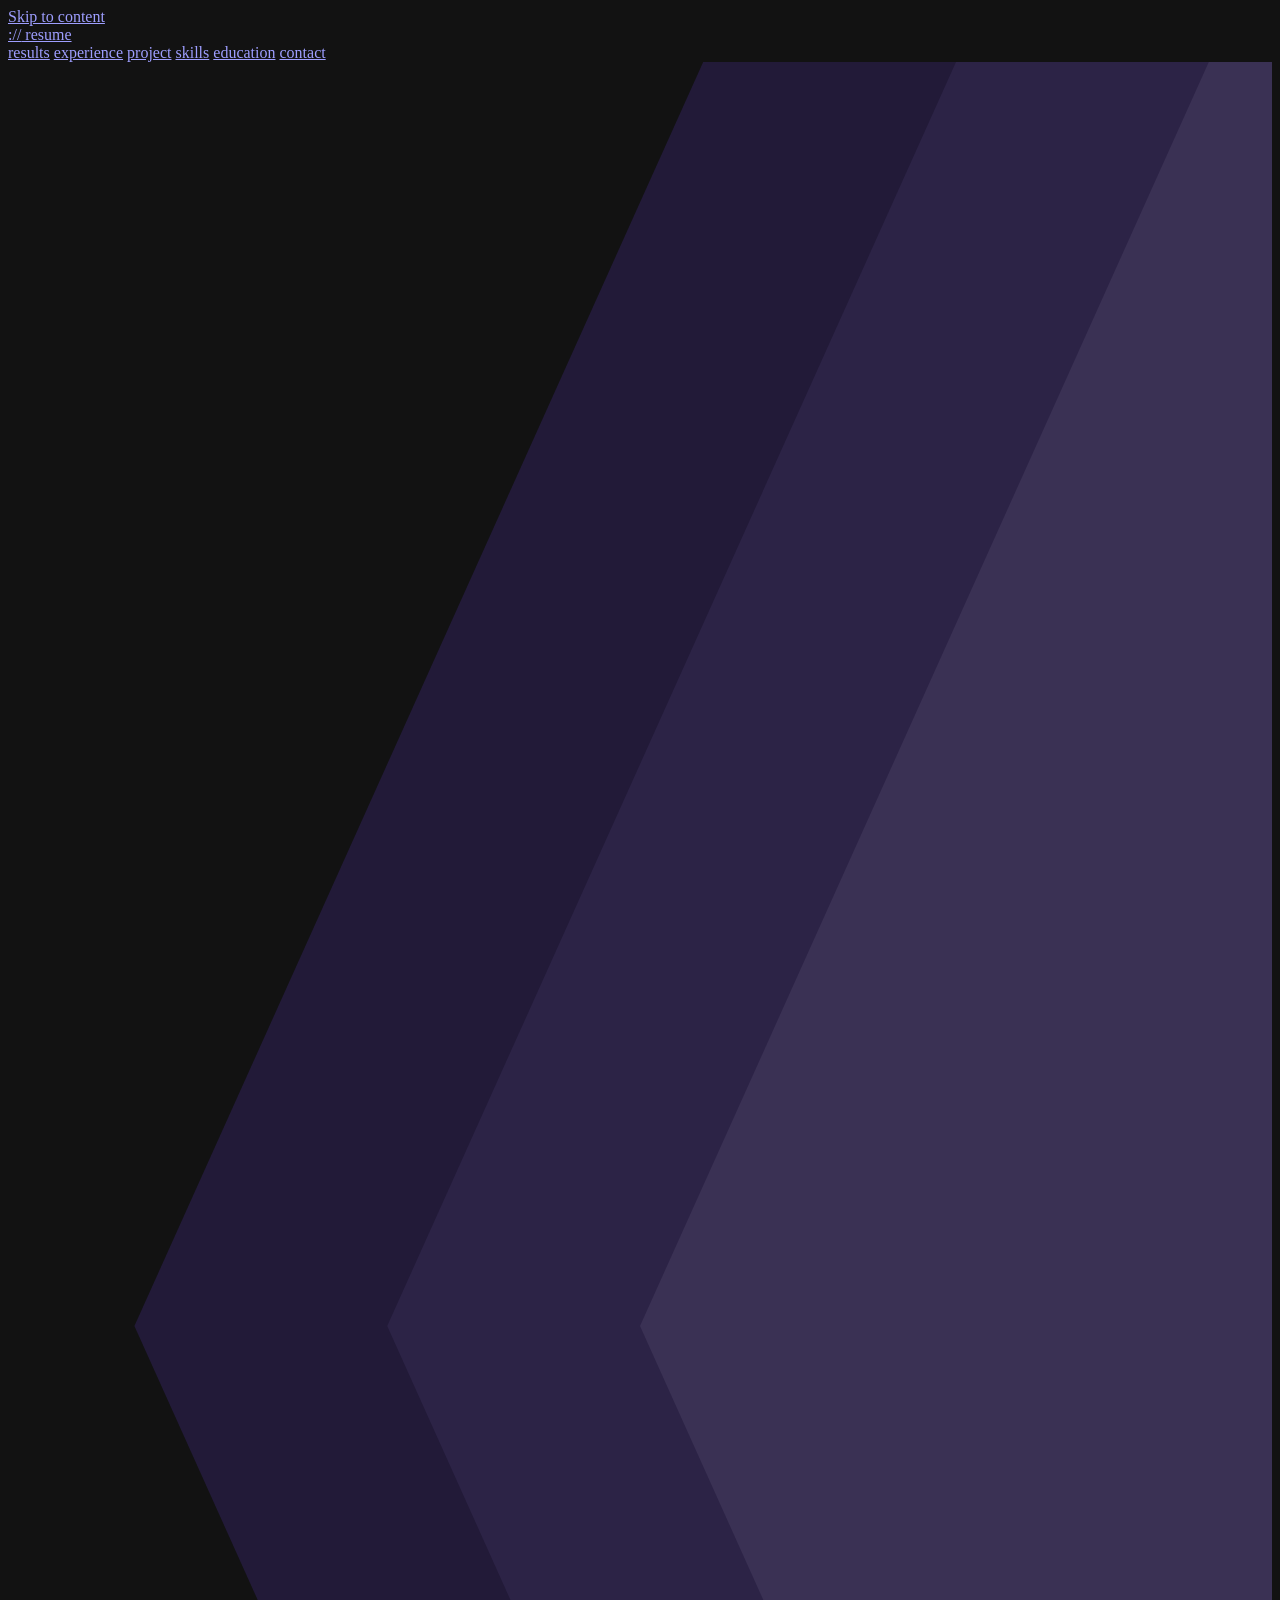
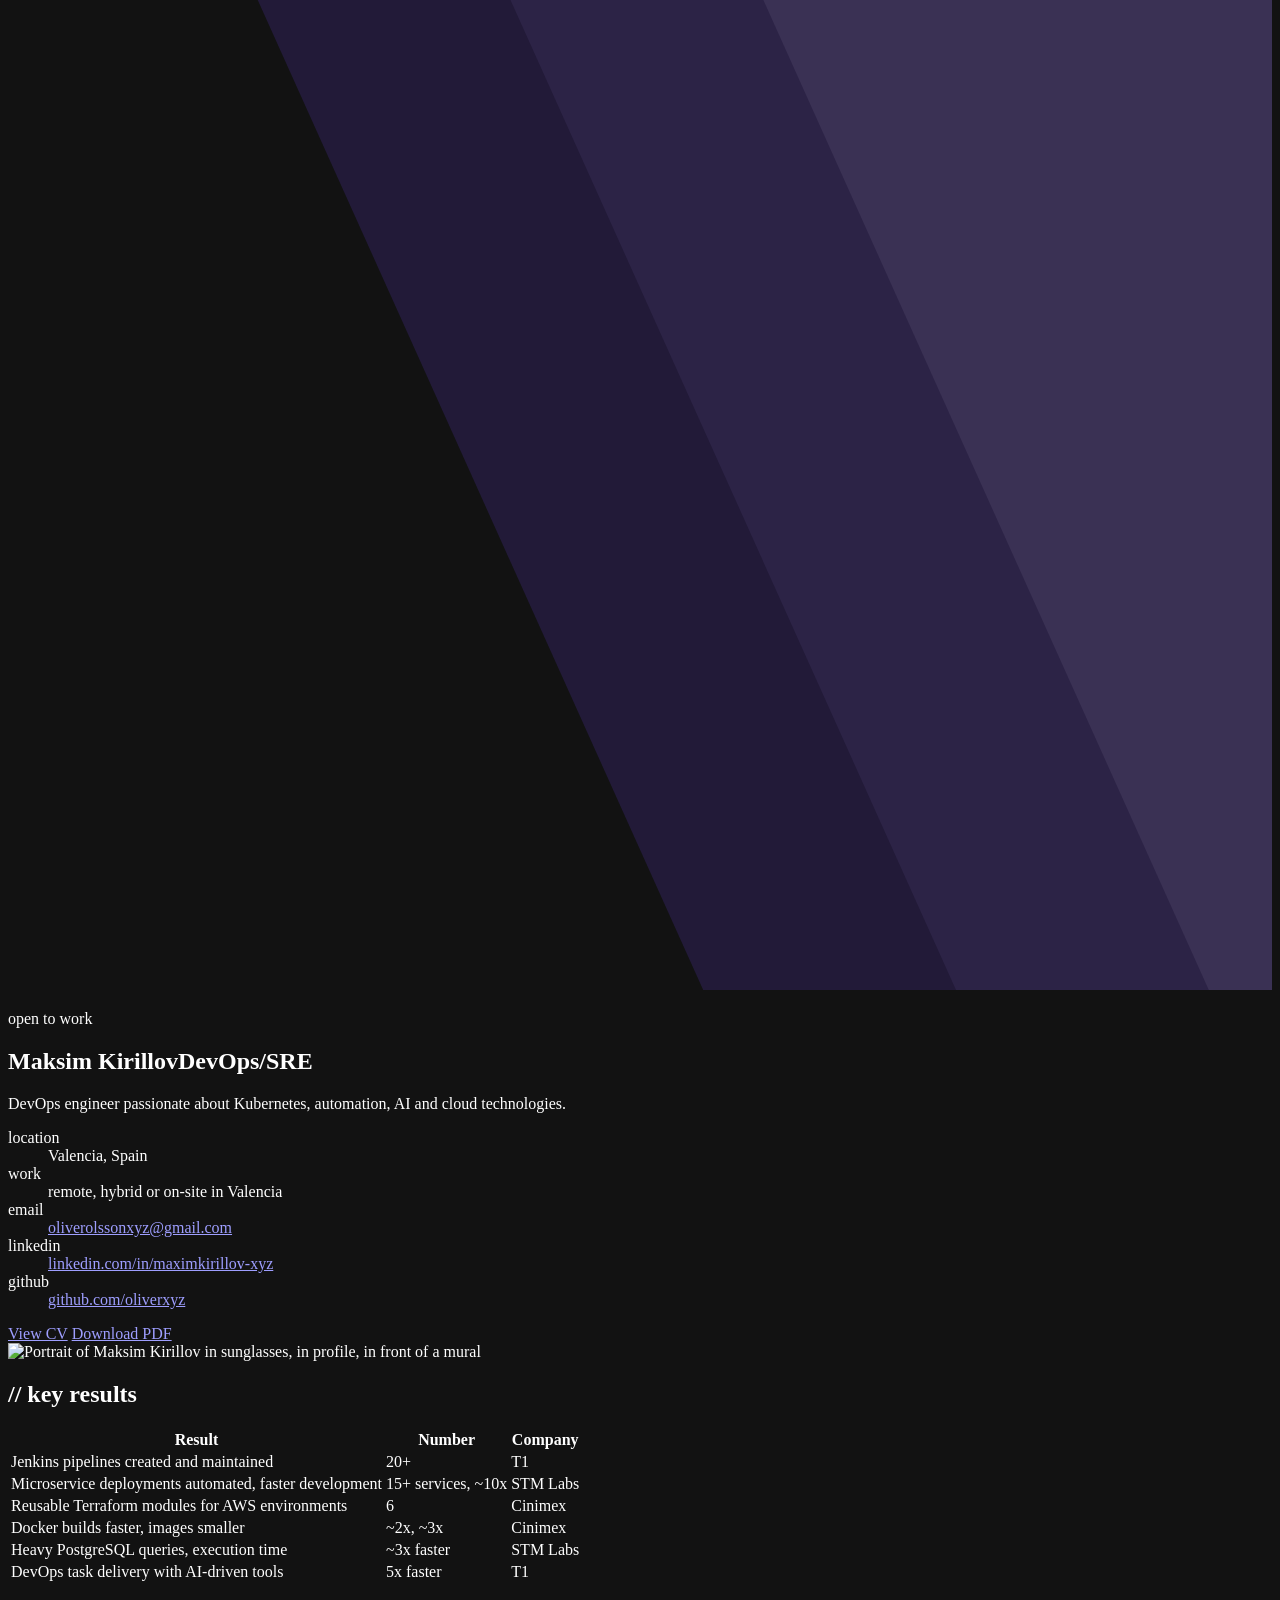
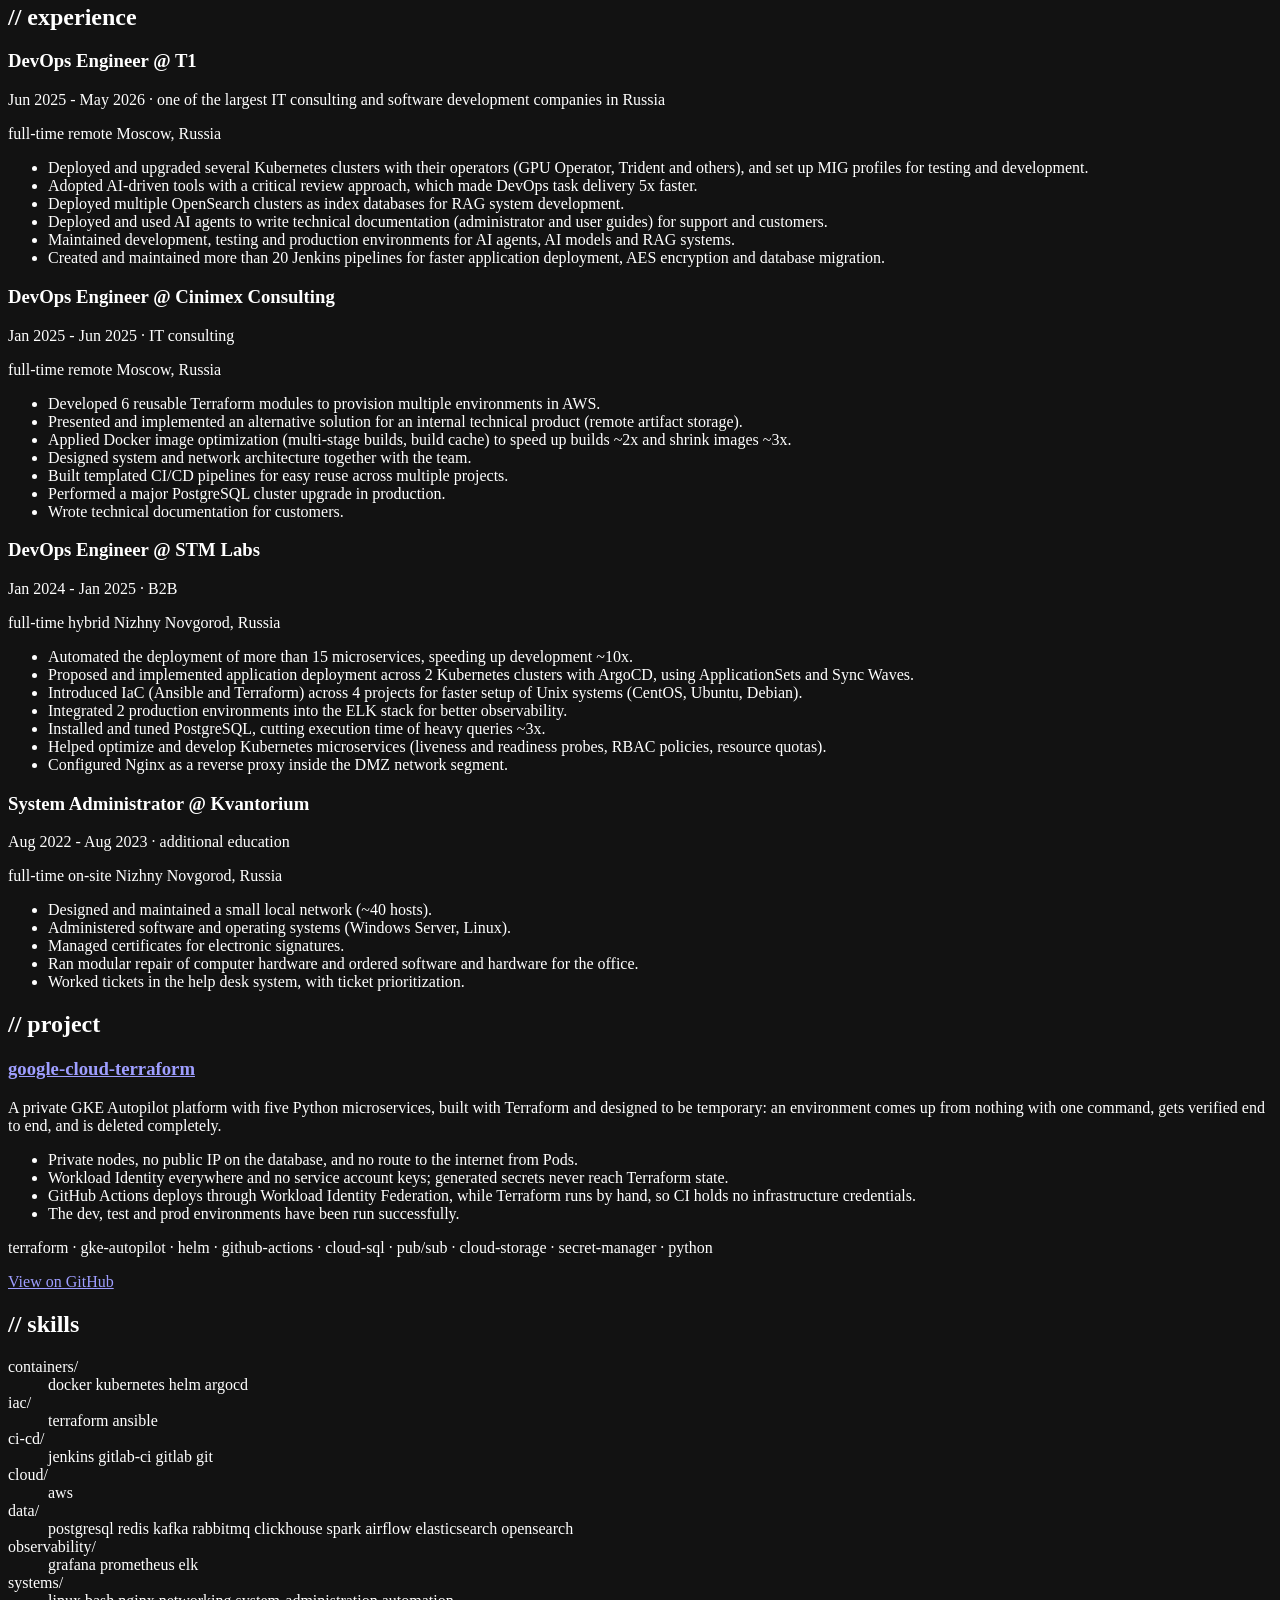
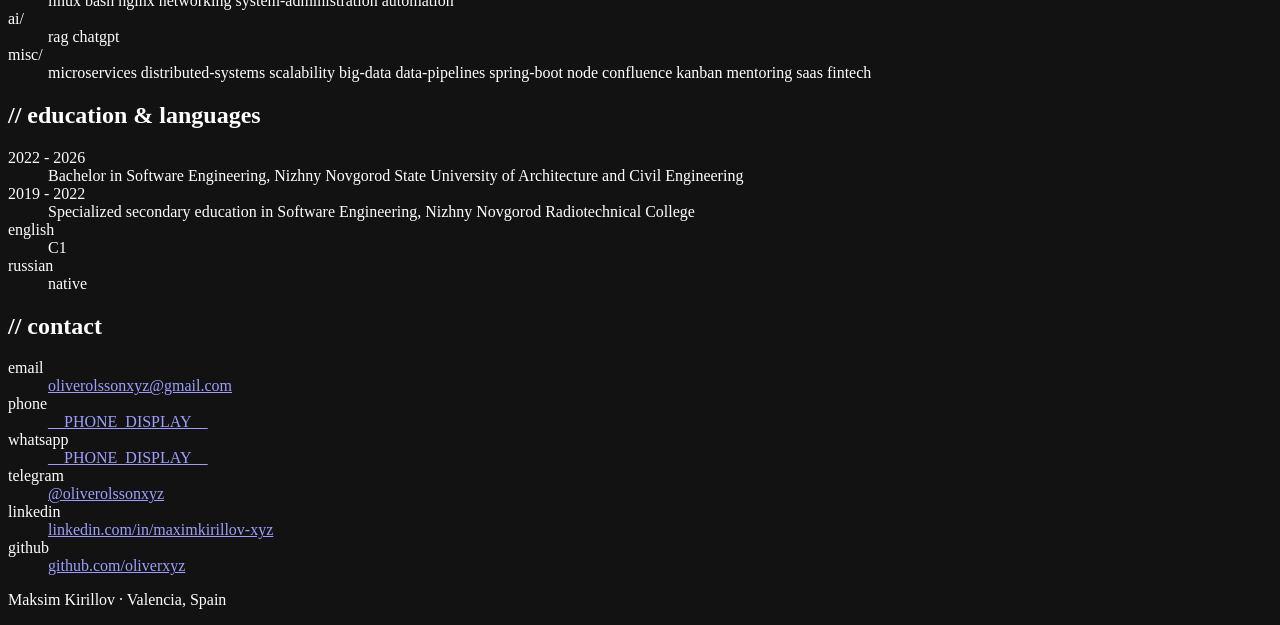
==== site/index.html @ 94abeb7b "Add one-page CV site and build script The phone number and the PDF stay out of git and are added at " ====
<!doctype html>
<html lang="en">
<head>
  <meta charset="utf-8">
  <meta name="viewport" content="width=device-width, initial-scale=1">
  <title>Maksim Kirillov, DevOps/SRE</title>
  <meta name="description" content="Maksim Kirillov, DevOps/SRE in Valencia, Spain. DevOps engineer passionate about Kubernetes, automation, AI and cloud technologies. Open to work.">
  <meta name="theme-color" content="#18112a">
  <meta name="color-scheme" content="dark">
  <link rel="canonical" href="https://oliverolsson.xyz/">
  <link rel="icon" href="/assets/favicon.svg" type="image/svg+xml">
  <link rel="preload" href="/assets/fonts/jetbrains-mono-latin-400-normal.woff2" as="font" type="font/woff2" crossorigin>
  <link rel="stylesheet" href="/assets/style.css">
  <meta property="og:type" content="profile">
  <meta property="og:title" content="Maksim Kirillov, DevOps/SRE">
  <meta property="og:description" content="DevOps engineer passionate about Kubernetes, automation, AI and cloud technologies. Open to work.">
  <meta property="og:url" content="https://oliverolsson.xyz/">
  <meta property="og:image" content="https://oliverolsson.xyz/assets/photo.jpg">
  <meta property="og:image:alt" content="Portrait of Maksim Kirillov">
  <meta property="profile:first_name" content="Maksim">
  <meta property="profile:last_name" content="Kirillov">
  <meta name="twitter:card" content="summary">
  <script src="/assets/main.js" defer></script>
  <!-- __ANALYTICS__ -->
</head>
<body>
  <a class="skip" href="#main">Skip to content</a>

  <header class="bar">
    <div class="wrap bar__inner">
      <a class="bar__brand" href="#top"><span class="accent">://</span> resume<span class="cursor" aria-hidden="true"></span></a>
      <nav aria-label="Sections">
        <a href="#results">results</a>
        <a href="#experience">experience</a>
        <a href="#project">project</a>
        <a href="#skills">skills</a>
        <a href="#education">education</a>
        <a href="#contact">contact</a>
      </nav>
    </div>
  </header>

  <main id="main">
    <section class="hero" id="top">
      <svg class="hero__chevrons" viewBox="0 0 200 400" preserveAspectRatio="xMaxYMid slice" aria-hidden="true">
        <path d="M200 0H110L20 200l90 200h90z" fill="#221a38"/>
        <path d="M200 0h-50l-90 200 90 200h50z" fill="#2c2346"/>
        <path d="M200 0h-10l-90 200 90 200h10z" fill="#3a3154"/>
      </svg>
      <div class="wrap hero__grid">
        <div>
          <p class="status"><span class="status__dot" aria-hidden="true"></span>open to work</p>
          <h1>Maksim Kirillov<span class="h1__role">DevOps/SRE</span></h1>
          <p class="hero__summary">DevOps engineer passionate about Kubernetes, automation, AI and cloud technologies.</p>
          <dl class="kv">
            <dt>location</dt><dd>Valencia, Spain</dd>
            <dt>work</dt><dd>remote, hybrid or on-site in Valencia</dd>
            <dt>email</dt><dd><a href="mailto:oliverolssonxyz@gmail.com">oliverolssonxyz@gmail.com</a></dd>
            <dt>linkedin</dt><dd><a href="https://www.linkedin.com/in/maximkirillov-xyz/" rel="noopener">linkedin.com/in/maximkirillov-xyz</a></dd>
            <dt>github</dt><dd><a href="https://github.com/oliverxyz" rel="noopener">github.com/oliverxyz</a></dd>
          </dl>
          <div class="actions">
            <a class="btn btn--primary" href="#results">View CV</a>
            <a class="btn" href="/Maksim_Kirillov_CV.pdf" download>Download PDF</a>
          </div>
        </div>
        <img class="hero__photo" src="/assets/photo-320.webp" width="320" height="320" alt="Portrait of Maksim Kirillov in sunglasses, in profile, in front of a mural" fetchpriority="high">
      </div>
    </section>

    <section class="wrap section reveal" id="results" aria-labelledby="results-title">
      <h2 id="results-title"><span class="accent">//</span> key results</h2>
      <table class="results">
        <thead class="sr-only">
          <tr><th scope="col">Result</th><th scope="col">Number</th><th scope="col">Company</th></tr>
        </thead>
        <tbody>
          <tr><td>Jenkins pipelines created and maintained</td><td class="results__num">20+</td><td class="results__co">T1</td></tr>
          <tr><td>Microservice deployments automated, faster development</td><td class="results__num">15+ services, ~10x</td><td class="results__co">STM Labs</td></tr>
          <tr><td>Reusable Terraform modules for AWS environments</td><td class="results__num">6</td><td class="results__co">Cinimex</td></tr>
          <tr><td>Docker builds faster, images smaller</td><td class="results__num">~2x, ~3x</td><td class="results__co">Cinimex</td></tr>
          <tr><td>Heavy PostgreSQL queries, execution time</td><td class="results__num">~3x faster</td><td class="results__co">STM Labs</td></tr>
          <tr><td>DevOps task delivery with AI-driven tools</td><td class="results__num">5x faster</td><td class="results__co">T1</td></tr>
        </tbody>
      </table>
    </section>

    <section class="wrap section" id="experience" aria-labelledby="experience-title">
      <h2 id="experience-title" class="reveal"><span class="accent">//</span> experience</h2>

      <article class="job reveal">
        <h3>DevOps Engineer <span class="job__at">@ T1</span></h3>
        <p class="job__meta">Jun 2025 - May 2026 · one of the largest IT consulting and software development companies in Russia</p>
        <p class="job__meta"><span class="tag">full-time</span> <span class="tag">remote</span> Moscow, Russia</p>
        <ul>
          <li>Deployed and upgraded several Kubernetes clusters with their operators (GPU Operator, Trident and others), and set up MIG profiles for testing and development.</li>
          <li>Adopted AI-driven tools with a critical review approach, which made DevOps task delivery 5x faster.</li>
          <li>Deployed multiple OpenSearch clusters as index databases for RAG system development.</li>
          <li>Deployed and used AI agents to write technical documentation (administrator and user guides) for support and customers.</li>
          <li>Maintained development, testing and production environments for AI agents, AI models and RAG systems.</li>
          <li>Created and maintained more than 20 Jenkins pipelines for faster application deployment, AES encryption and database migration.</li>
        </ul>
      </article>

      <article class="job reveal">
        <h3>DevOps Engineer <span class="job__at">@ Cinimex Consulting</span></h3>
        <p class="job__meta">Jan 2025 - Jun 2025 · IT consulting</p>
        <p class="job__meta"><span class="tag">full-time</span> <span class="tag">remote</span> Moscow, Russia</p>
        <ul>
          <li>Developed 6 reusable Terraform modules to provision multiple environments in AWS.</li>
          <li>Presented and implemented an alternative solution for an internal technical product (remote artifact storage).</li>
          <li>Applied Docker image optimization (multi-stage builds, build cache) to speed up builds ~2x and shrink images ~3x.</li>
          <li>Designed system and network architecture together with the team.</li>
          <li>Built templated CI/CD pipelines for easy reuse across multiple projects.</li>
          <li>Performed a major PostgreSQL cluster upgrade in production.</li>
          <li>Wrote technical documentation for customers.</li>
        </ul>
      </article>

      <article class="job reveal">
        <h3>DevOps Engineer <span class="job__at">@ STM Labs</span></h3>
        <p class="job__meta">Jan 2024 - Jan 2025 · B2B</p>
        <p class="job__meta"><span class="tag">full-time</span> <span class="tag">hybrid</span> Nizhny Novgorod, Russia</p>
        <ul>
          <li>Automated the deployment of more than 15 microservices, speeding up development ~10x.</li>
          <li>Proposed and implemented application deployment across 2 Kubernetes clusters with ArgoCD, using ApplicationSets and Sync Waves.</li>
          <li>Introduced IaC (Ansible and Terraform) across 4 projects for faster setup of Unix systems (CentOS, Ubuntu, Debian).</li>
          <li>Integrated 2 production environments into the ELK stack for better observability.</li>
          <li>Installed and tuned PostgreSQL, cutting execution time of heavy queries ~3x.</li>
          <li>Helped optimize and develop Kubernetes microservices (liveness and readiness probes, RBAC policies, resource quotas).</li>
          <li>Configured Nginx as a reverse proxy inside the DMZ network segment.</li>
        </ul>
      </article>

      <article class="job reveal">
        <h3>System Administrator <span class="job__at">@ Kvantorium</span></h3>
        <p class="job__meta">Aug 2022 - Aug 2023 · additional education</p>
        <p class="job__meta"><span class="tag">full-time</span> <span class="tag">on-site</span> Nizhny Novgorod, Russia</p>
        <ul>
          <li>Designed and maintained a small local network (~40 hosts).</li>
          <li>Administered software and operating systems (Windows Server, Linux).</li>
          <li>Managed certificates for electronic signatures.</li>
          <li>Ran modular repair of computer hardware and ordered software and hardware for the office.</li>
          <li>Worked tickets in the help desk system, with ticket prioritization.</li>
        </ul>
      </article>
    </section>

    <section class="wrap section reveal" id="project" aria-labelledby="project-title">
      <h2 id="project-title"><span class="accent">//</span> project</h2>
      <article class="project">
        <h3><a href="https://github.com/oliverxyz/google-cloud-terraform" rel="noopener">google-cloud-terraform</a></h3>
        <p>A private GKE Autopilot platform with five Python microservices, built with Terraform and designed to be temporary: an environment comes up from nothing with one command, gets verified end to end, and is deleted completely.</p>
        <ul>
          <li>Private nodes, no public IP on the database, and no route to the internet from Pods.</li>
          <li>Workload Identity everywhere and no service account keys; generated secrets never reach Terraform state.</li>
          <li>GitHub Actions deploys through Workload Identity Federation, while Terraform runs by hand, so CI holds no infrastructure credentials.</li>
          <li>The dev, test and prod environments have been run successfully.</li>
        </ul>
        <p class="project__stack">terraform · gke-autopilot · helm · github-actions · cloud-sql · pub/sub · cloud-storage · secret-manager · python</p>
        <a class="btn" href="https://github.com/oliverxyz/google-cloud-terraform" rel="noopener">View on GitHub</a>
      </article>
    </section>

    <section class="wrap section reveal" id="skills" aria-labelledby="skills-title">
      <h2 id="skills-title"><span class="accent">//</span> skills</h2>
      <dl class="skills">
        <dt>containers/</dt><dd>docker kubernetes helm argocd</dd>
        <dt>iac/</dt><dd>terraform ansible</dd>
        <dt>ci-cd/</dt><dd>jenkins gitlab-ci gitlab git</dd>
        <dt>cloud/</dt><dd>aws</dd>
        <dt>data/</dt><dd>postgresql redis kafka rabbitmq clickhouse spark airflow elasticsearch opensearch</dd>
        <dt>observability/</dt><dd>grafana prometheus elk</dd>
        <dt>systems/</dt><dd>linux bash nginx networking system-administration automation</dd>
        <dt>ai/</dt><dd>rag chatgpt</dd>
        <dt>misc/</dt><dd>microservices distributed-systems scalability big-data data-pipelines spring-boot node confluence kanban mentoring saas fintech</dd>
      </dl>
    </section>

    <section class="wrap section reveal" id="education" aria-labelledby="education-title">
      <h2 id="education-title"><span class="accent">//</span> education &amp; languages</h2>
      <dl class="kv kv--wide">
        <dt>2022 - 2026</dt><dd>Bachelor in Software Engineering, Nizhny Novgorod State University of Architecture and Civil Engineering</dd>
        <dt>2019 - 2022</dt><dd>Specialized secondary education in Software Engineering, Nizhny Novgorod Radiotechnical College</dd>
        <dt>english</dt><dd>C1</dd>
        <dt>russian</dt><dd>native</dd>
      </dl>
    </section>

    <section class="wrap section reveal" id="contact" aria-labelledby="contact-title">
      <h2 id="contact-title"><span class="accent">//</span> contact</h2>
      <dl class="kv kv--wide">
        <dt>email</dt><dd><a href="mailto:oliverolssonxyz@gmail.com">oliverolssonxyz@gmail.com</a></dd>
        <dt>phone</dt><dd><a href="tel:__PHONE_TEL__">__PHONE_DISPLAY__</a></dd>
        <dt>whatsapp</dt><dd><a href="https://wa.me/__PHONE_WHATSAPP__" rel="noopener">__PHONE_DISPLAY__</a></dd>
        <dt>telegram</dt><dd><a href="https://t.me/oliverolssonxyz" rel="noopener">@oliverolssonxyz</a></dd>
        <dt>linkedin</dt><dd><a href="https://www.linkedin.com/in/maximkirillov-xyz/" rel="noopener">linkedin.com/in/maximkirillov-xyz</a></dd>
        <dt>github</dt><dd><a href="https://github.com/oliverxyz" rel="noopener">github.com/oliverxyz</a></dd>
      </dl>
    </section>
  </main>

  <footer class="wrap footer">
    <p>Maksim Kirillov · Valencia, Spain</p>
  </footer>
</body>
</html>
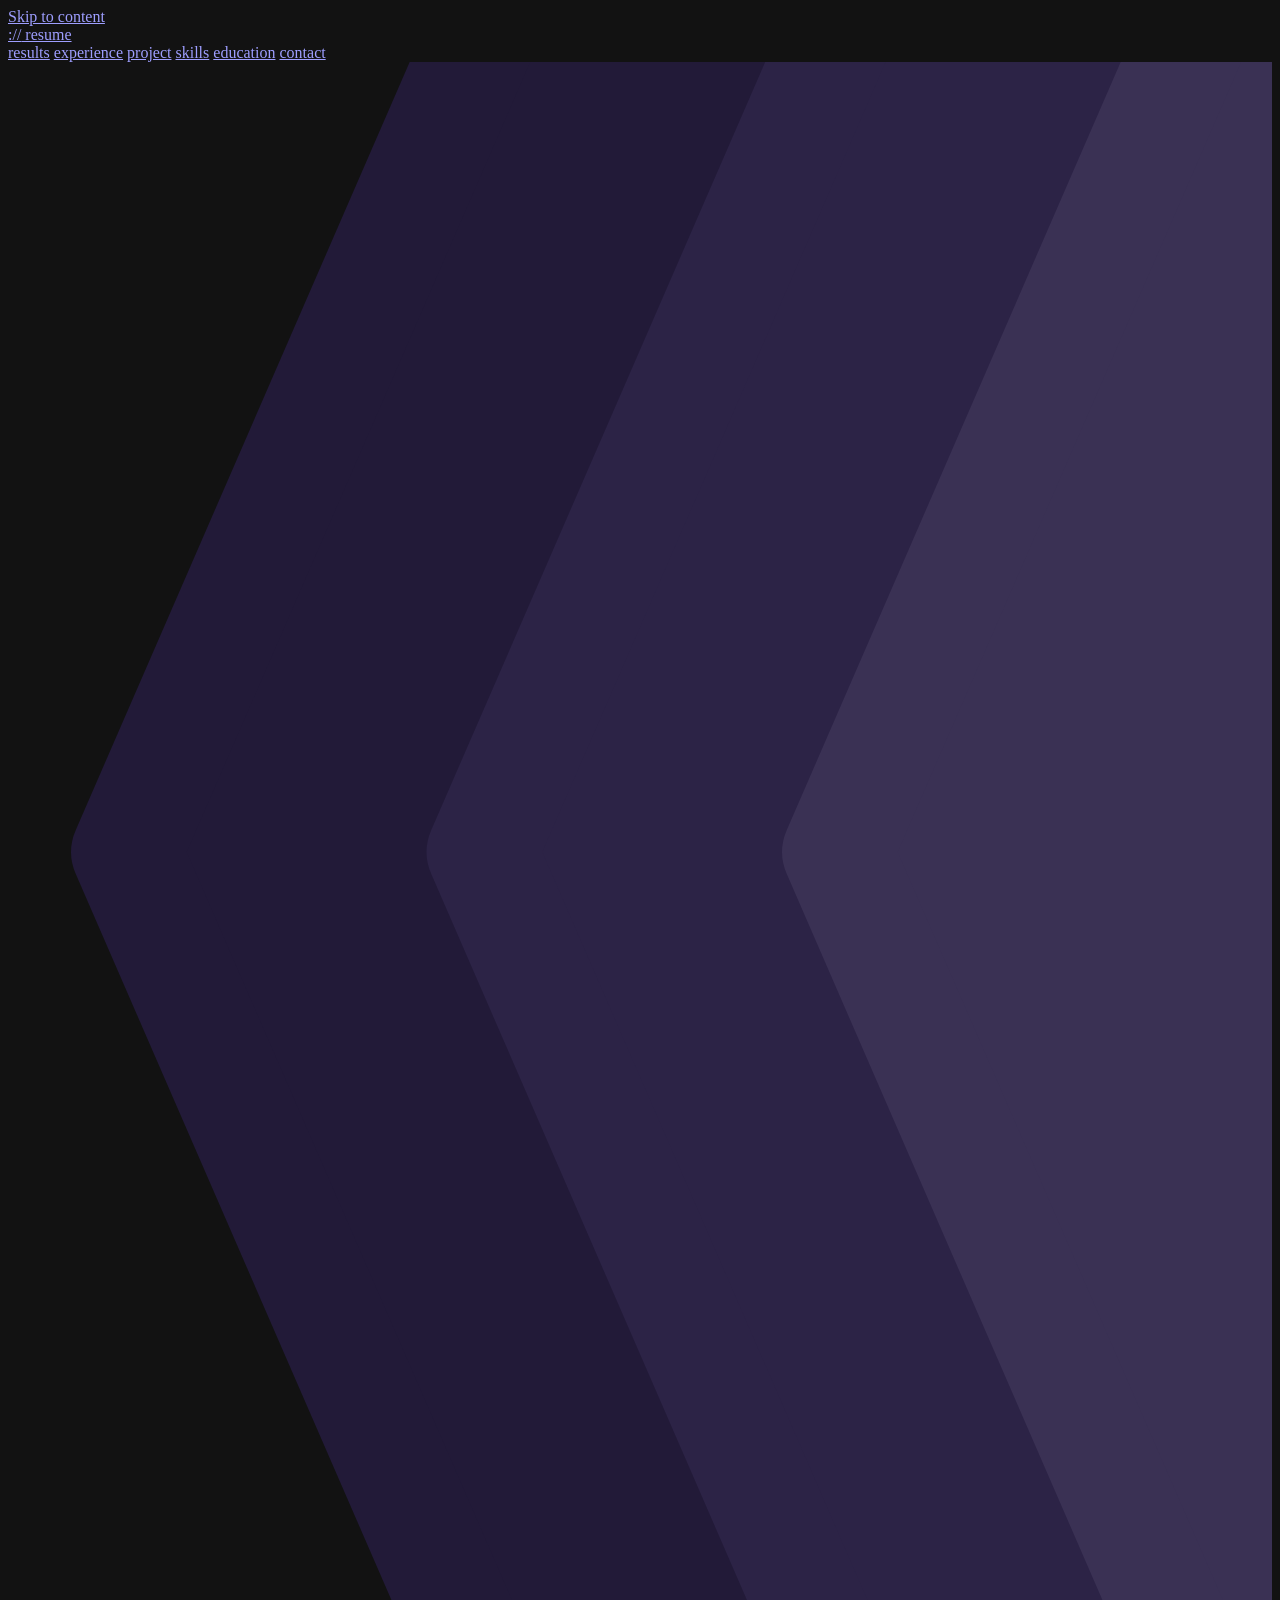
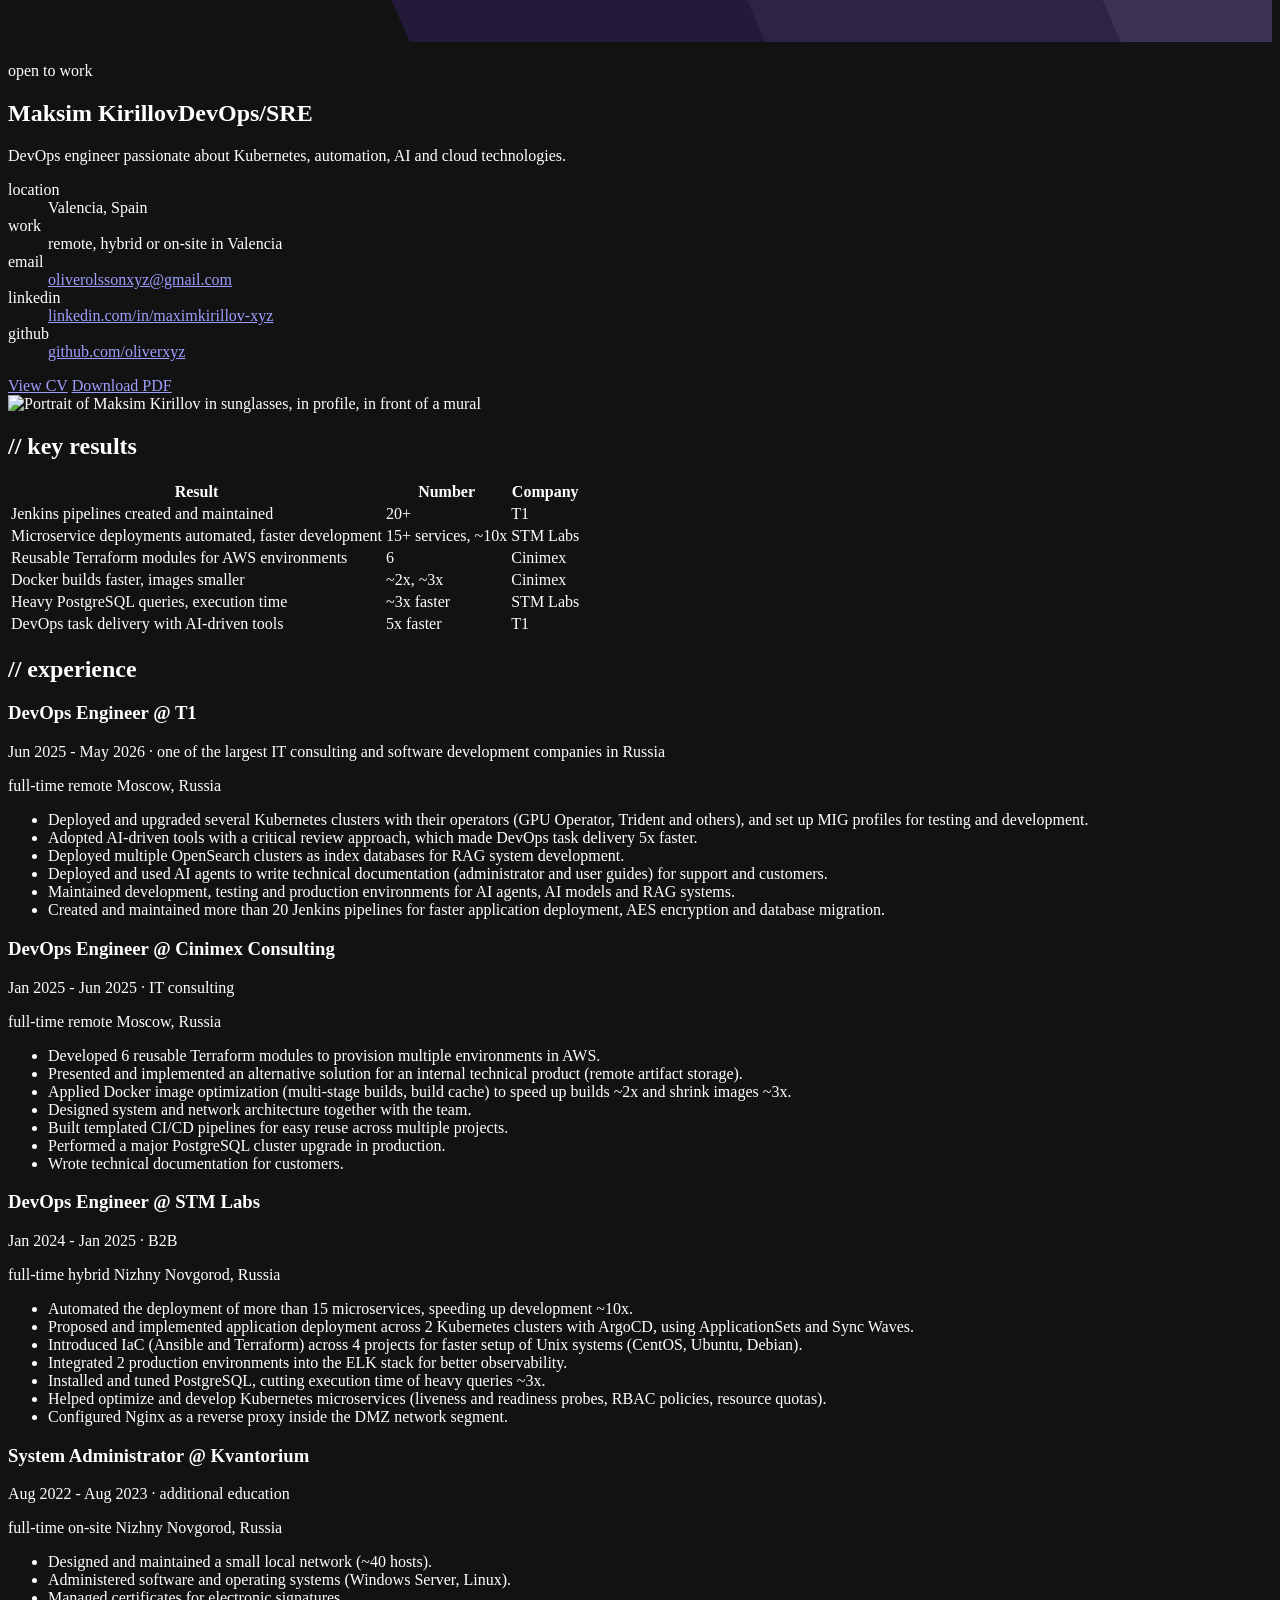
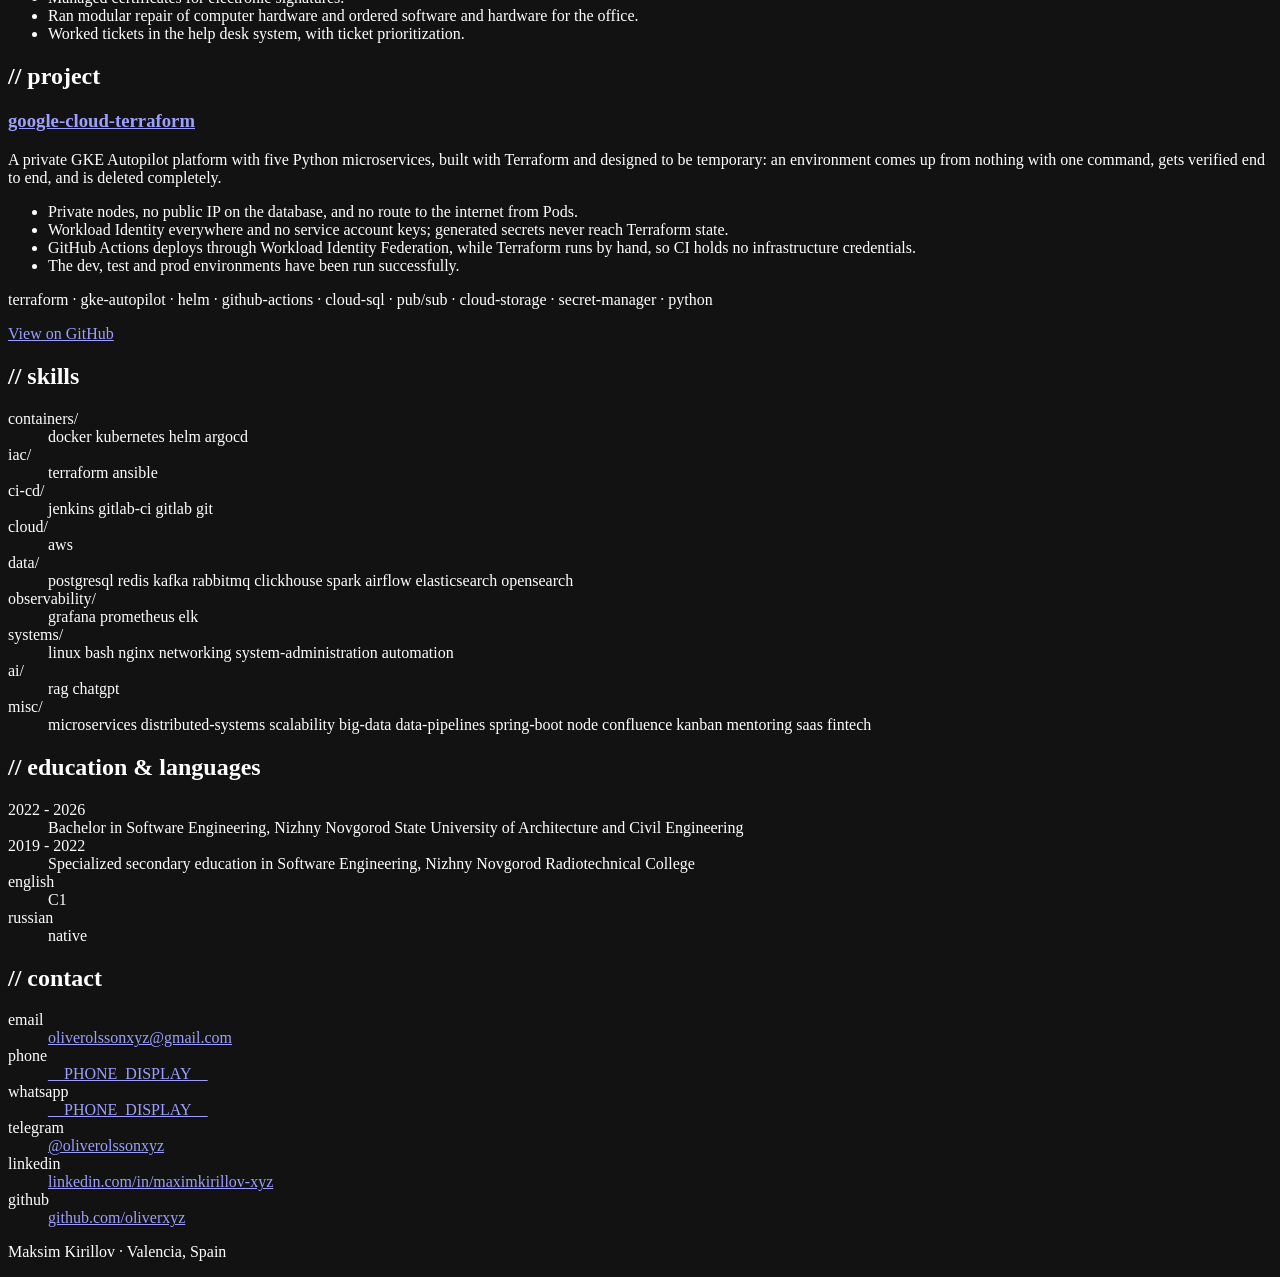
==== commit 17f2b0f8: "Refine the hero: rounder, wider chevrons, thicker photo border Also move the photo away from the rig" ====
--- a/site/index.html
+++ b/site/index.html
@@ -42,10 +42,12 @@
 
   <main id="main">
     <section class="hero" id="top">
-      <svg class="hero__chevrons" viewBox="0 0 200 400" preserveAspectRatio="xMaxYMid slice" aria-hidden="true">
-        <path d="M200 0H110L20 200l90 200h90z" fill="#221a38"/>
-        <path d="M200 0h-50l-90 200 90 200h50z" fill="#2c2346"/>
-        <path d="M200 0h-10l-90 200 90 200h10z" fill="#3a3154"/>
+      <svg class="hero__chevrons" viewBox="0 0 320 400" preserveAspectRatio="xMaxYMid slice" aria-hidden="true">
+        <g stroke-width="28" stroke-linejoin="round">
+          <path d="M340-30H130L30 200l100 230h210z" fill="#221a38" stroke="#221a38"/>
+          <path d="M340-30H220L120 200l100 230h120z" fill="#2c2346" stroke="#2c2346"/>
+          <path d="M340-30H310L210 200l100 230h30z" fill="#3a3154" stroke="#3a3154"/>
+        </g>
       </svg>
       <div class="wrap hero__grid">
         <div>
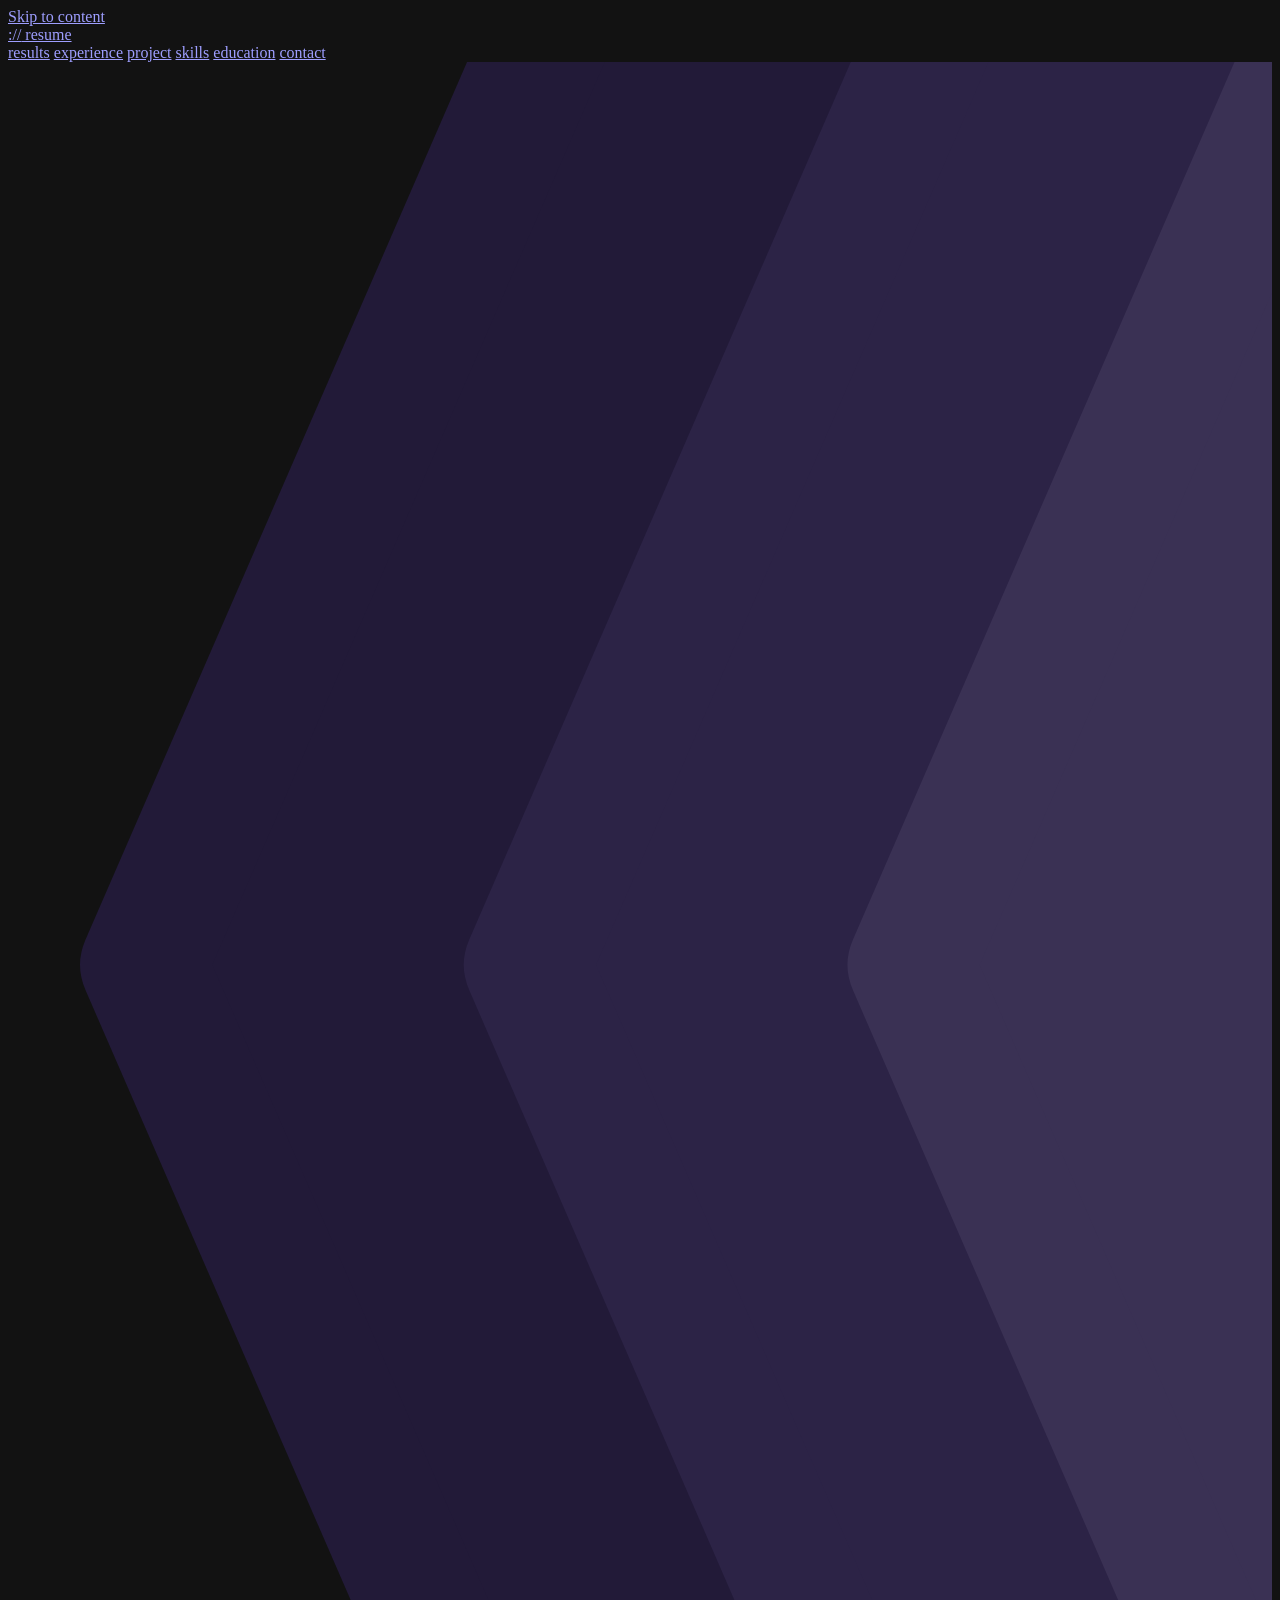
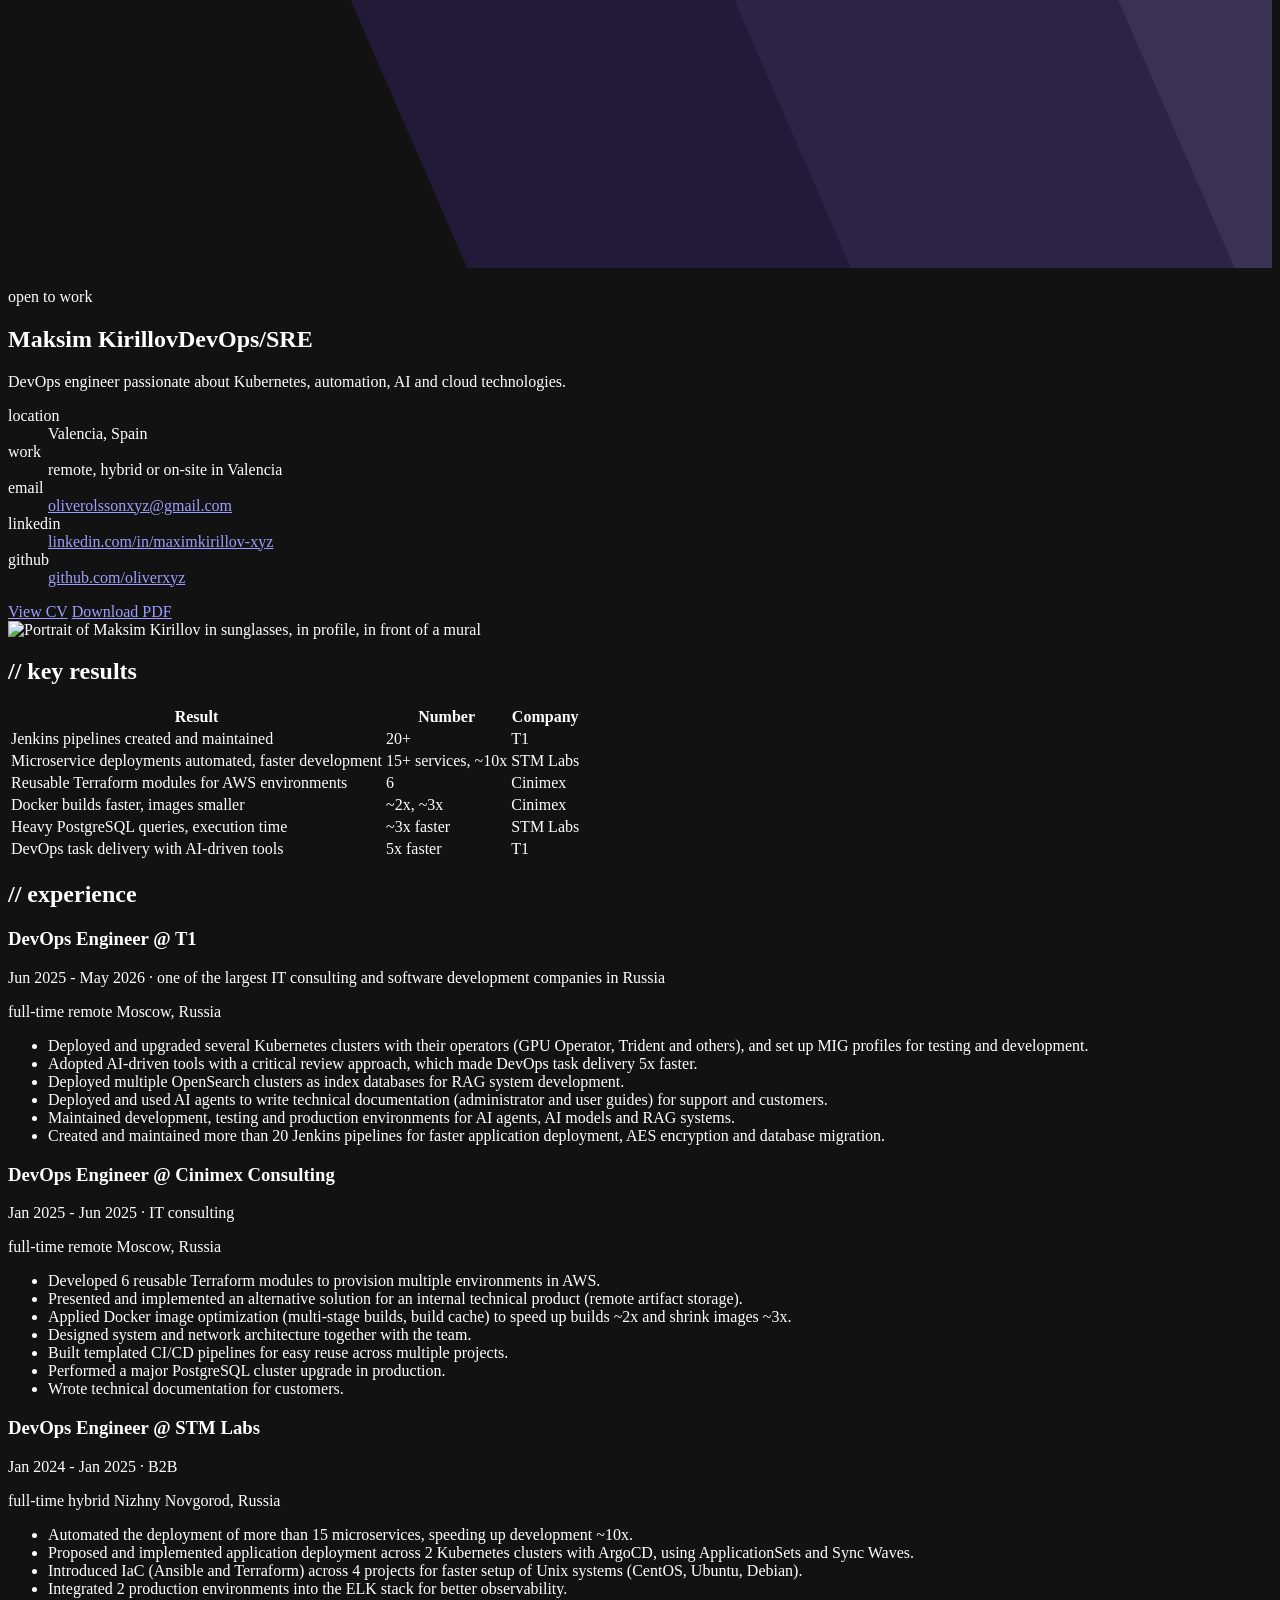
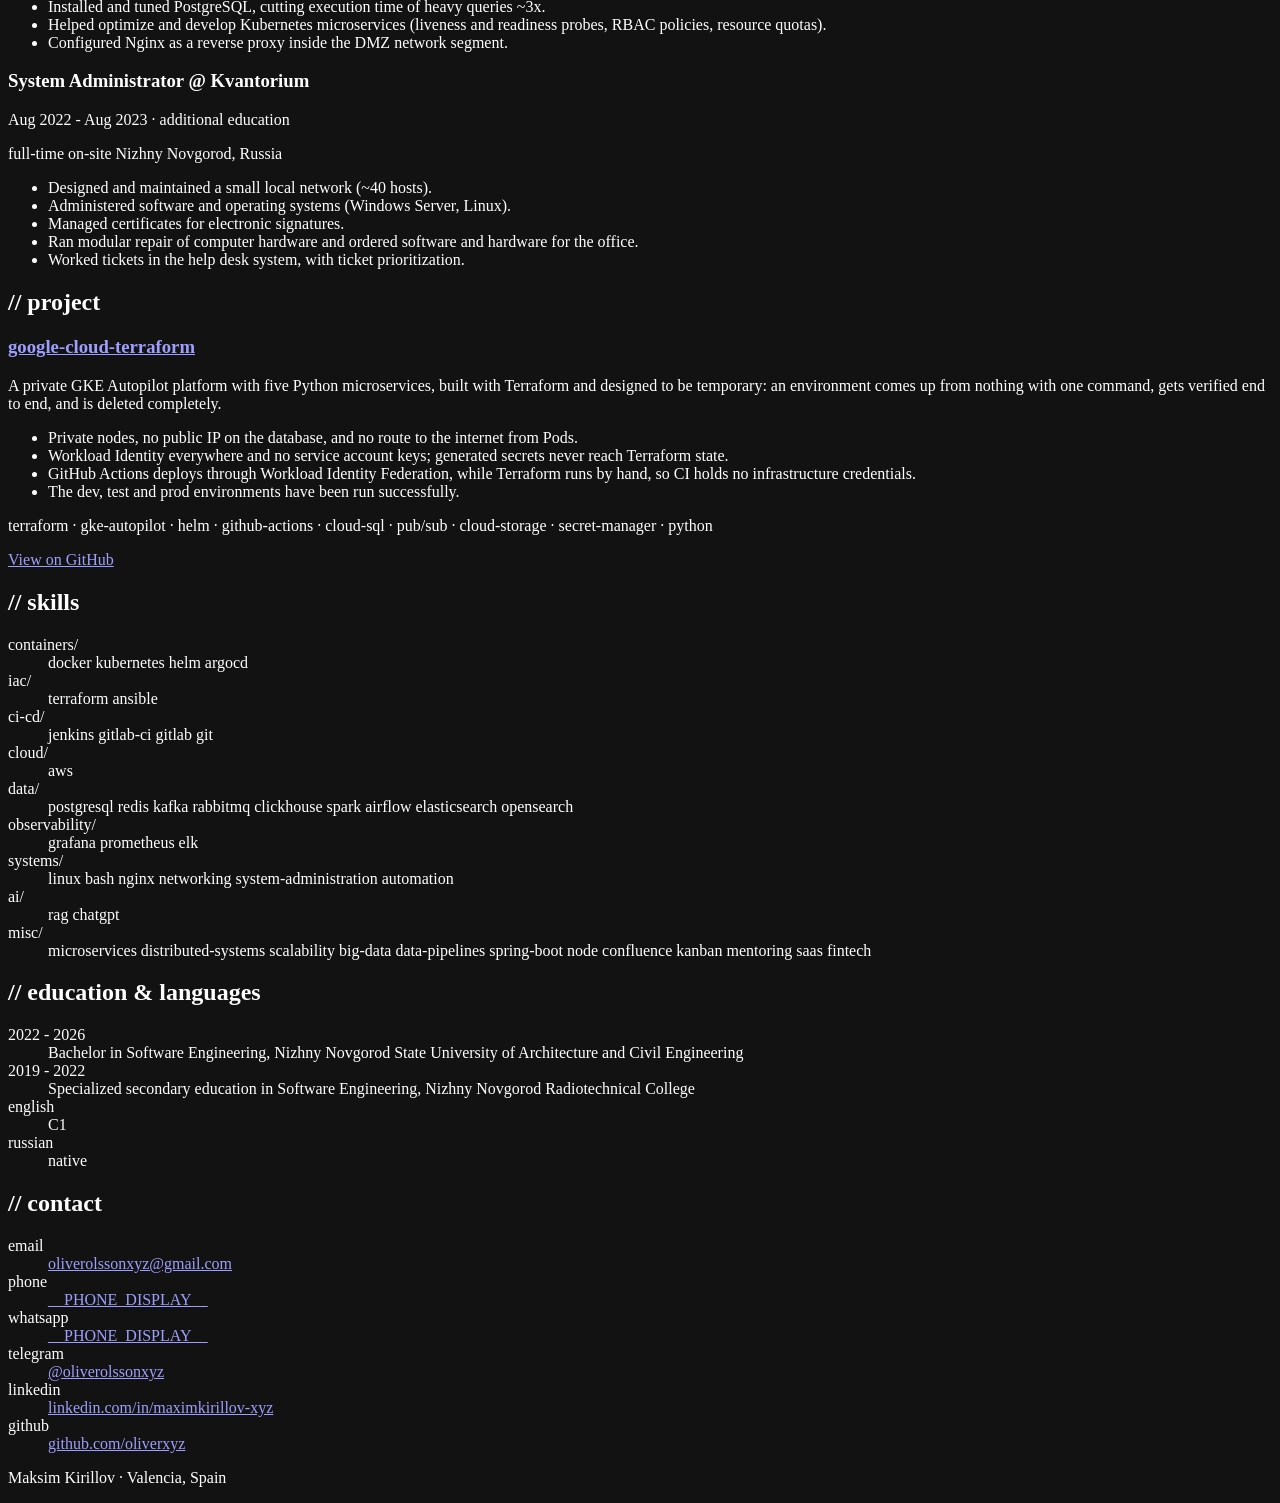
==== commit 6de0d306: "Keep all three chevron tips visible next to the photo Co-Authored-By: Claude Opus 5.5 <noreply@anthr" ====
--- a/site/index.html
+++ b/site/index.html
@@ -42,11 +42,11 @@
 
   <main id="main">
     <section class="hero" id="top">
-      <svg class="hero__chevrons" viewBox="0 0 320 400" preserveAspectRatio="xMaxYMid slice" aria-hidden="true">
+      <svg class="hero__chevrons" viewBox="0 0 280 400" aria-hidden="true">
         <g stroke-width="28" stroke-linejoin="round">
-          <path d="M340-30H130L30 200l100 230h210z" fill="#221a38" stroke="#221a38"/>
-          <path d="M340-30H220L120 200l100 230h120z" fill="#2c2346" stroke="#2c2346"/>
-          <path d="M340-30H310L210 200l100 230h30z" fill="#3a3154" stroke="#3a3154"/>
+          <path d="M300-30H130L30 200l100 230h170z" fill="#221a38" stroke="#221a38"/>
+          <path d="M300-30H215L115 200l100 230h85z" fill="#2c2346" stroke="#2c2346"/>
+          <path d="M300-30L200 200l100 230z" fill="#3a3154" stroke="#3a3154"/>
         </g>
       </svg>
       <div class="wrap hero__grid">
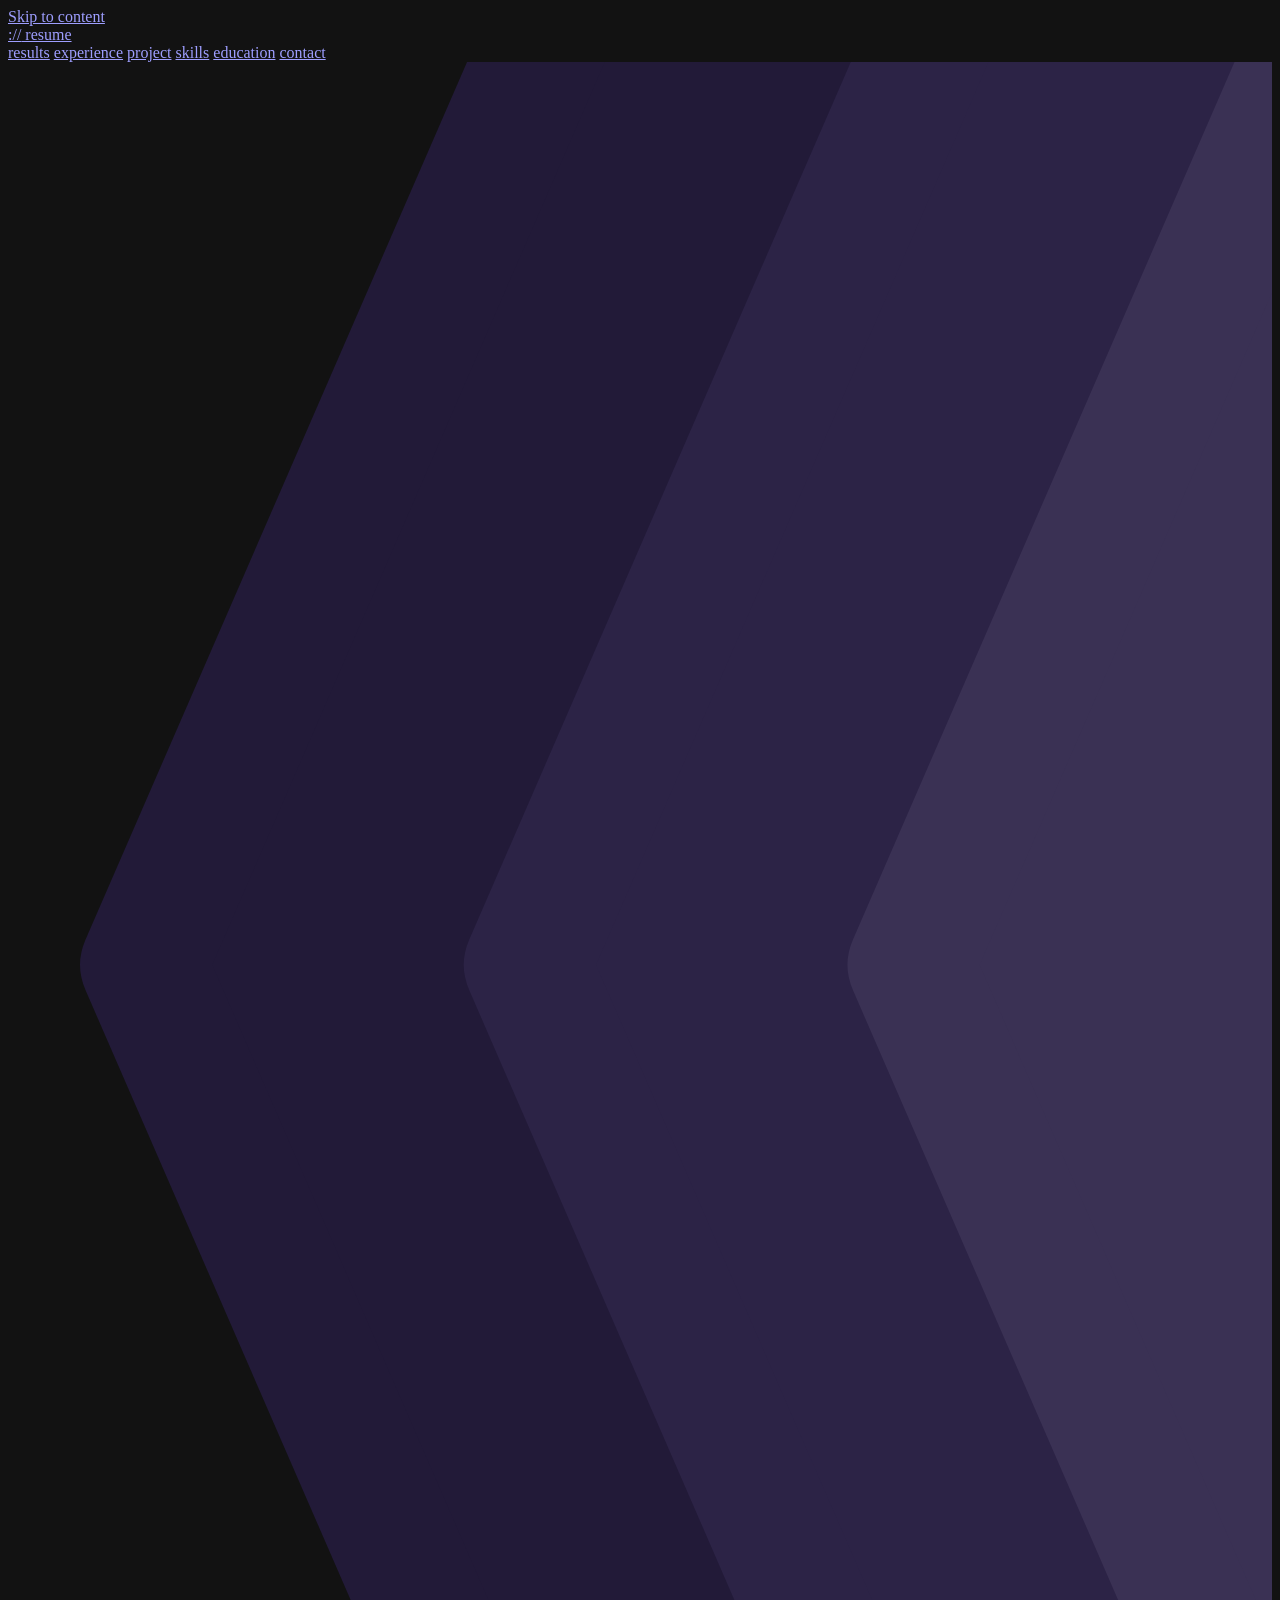
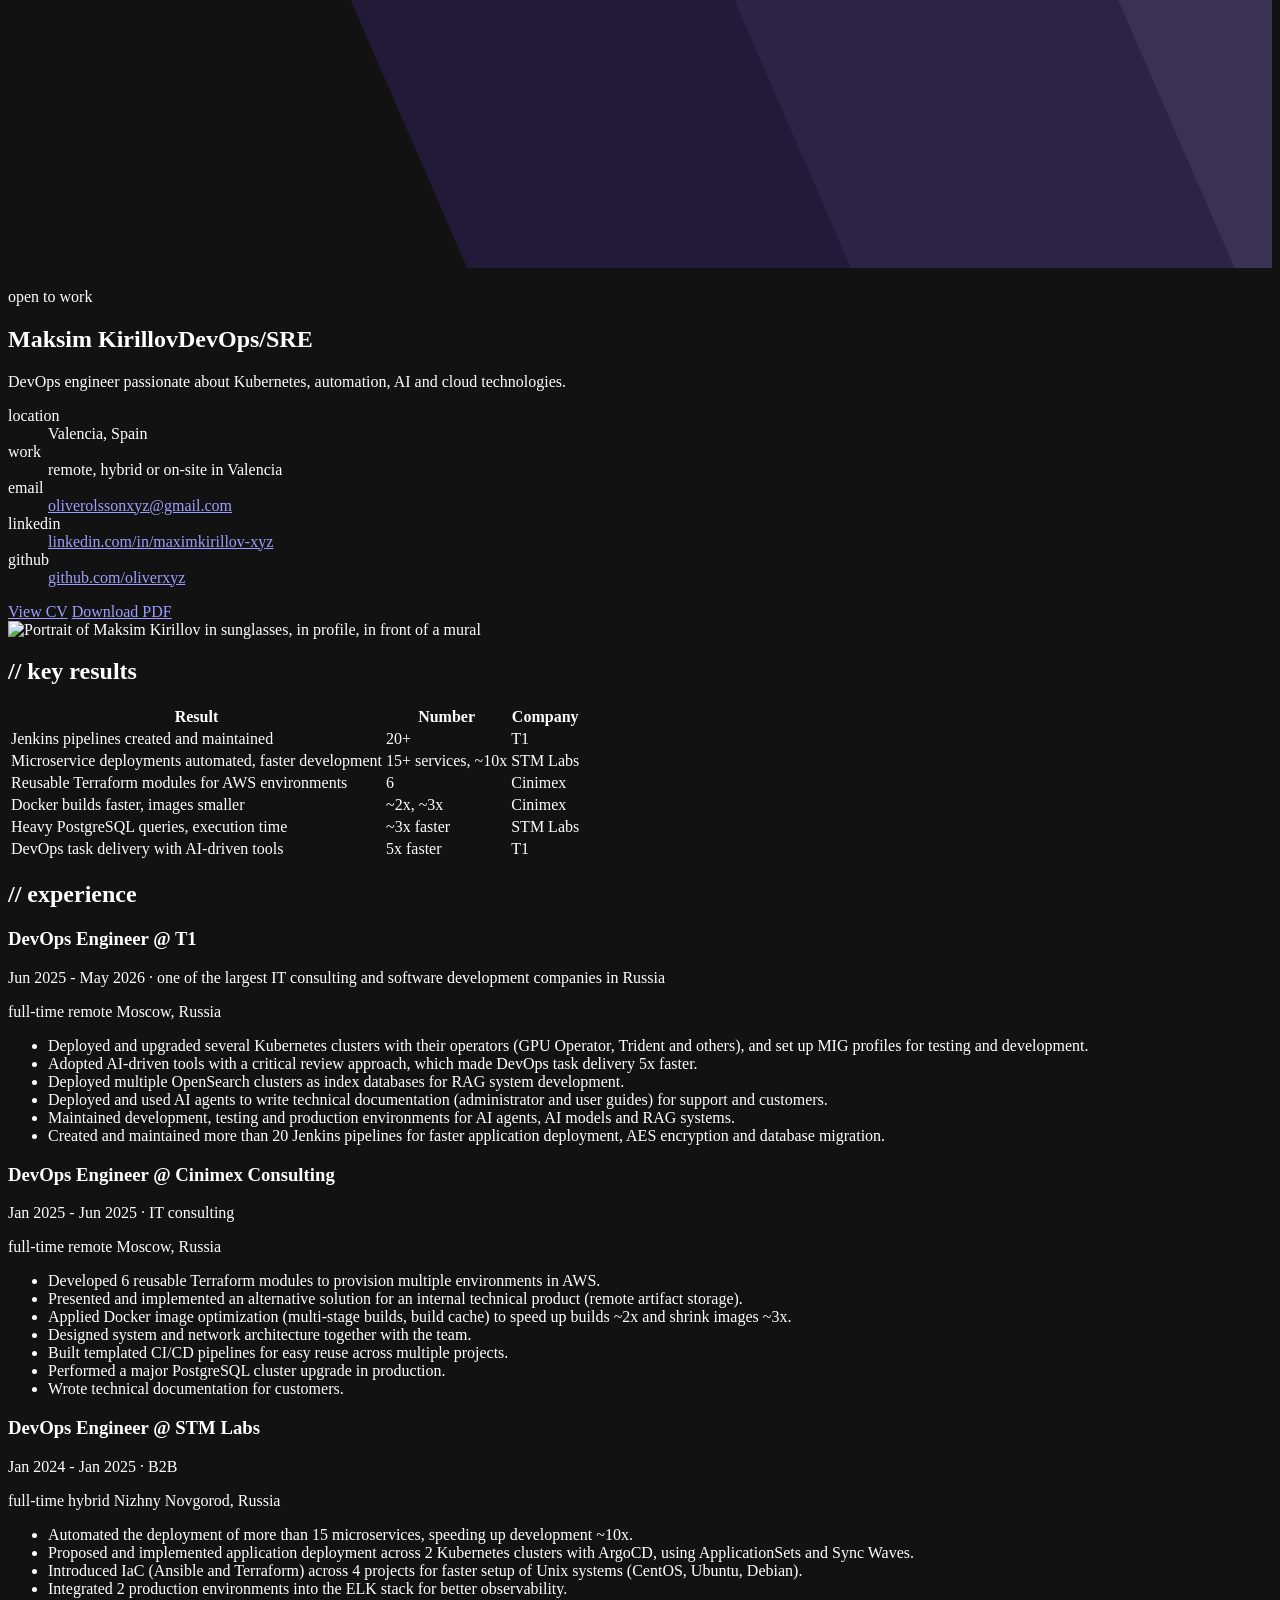
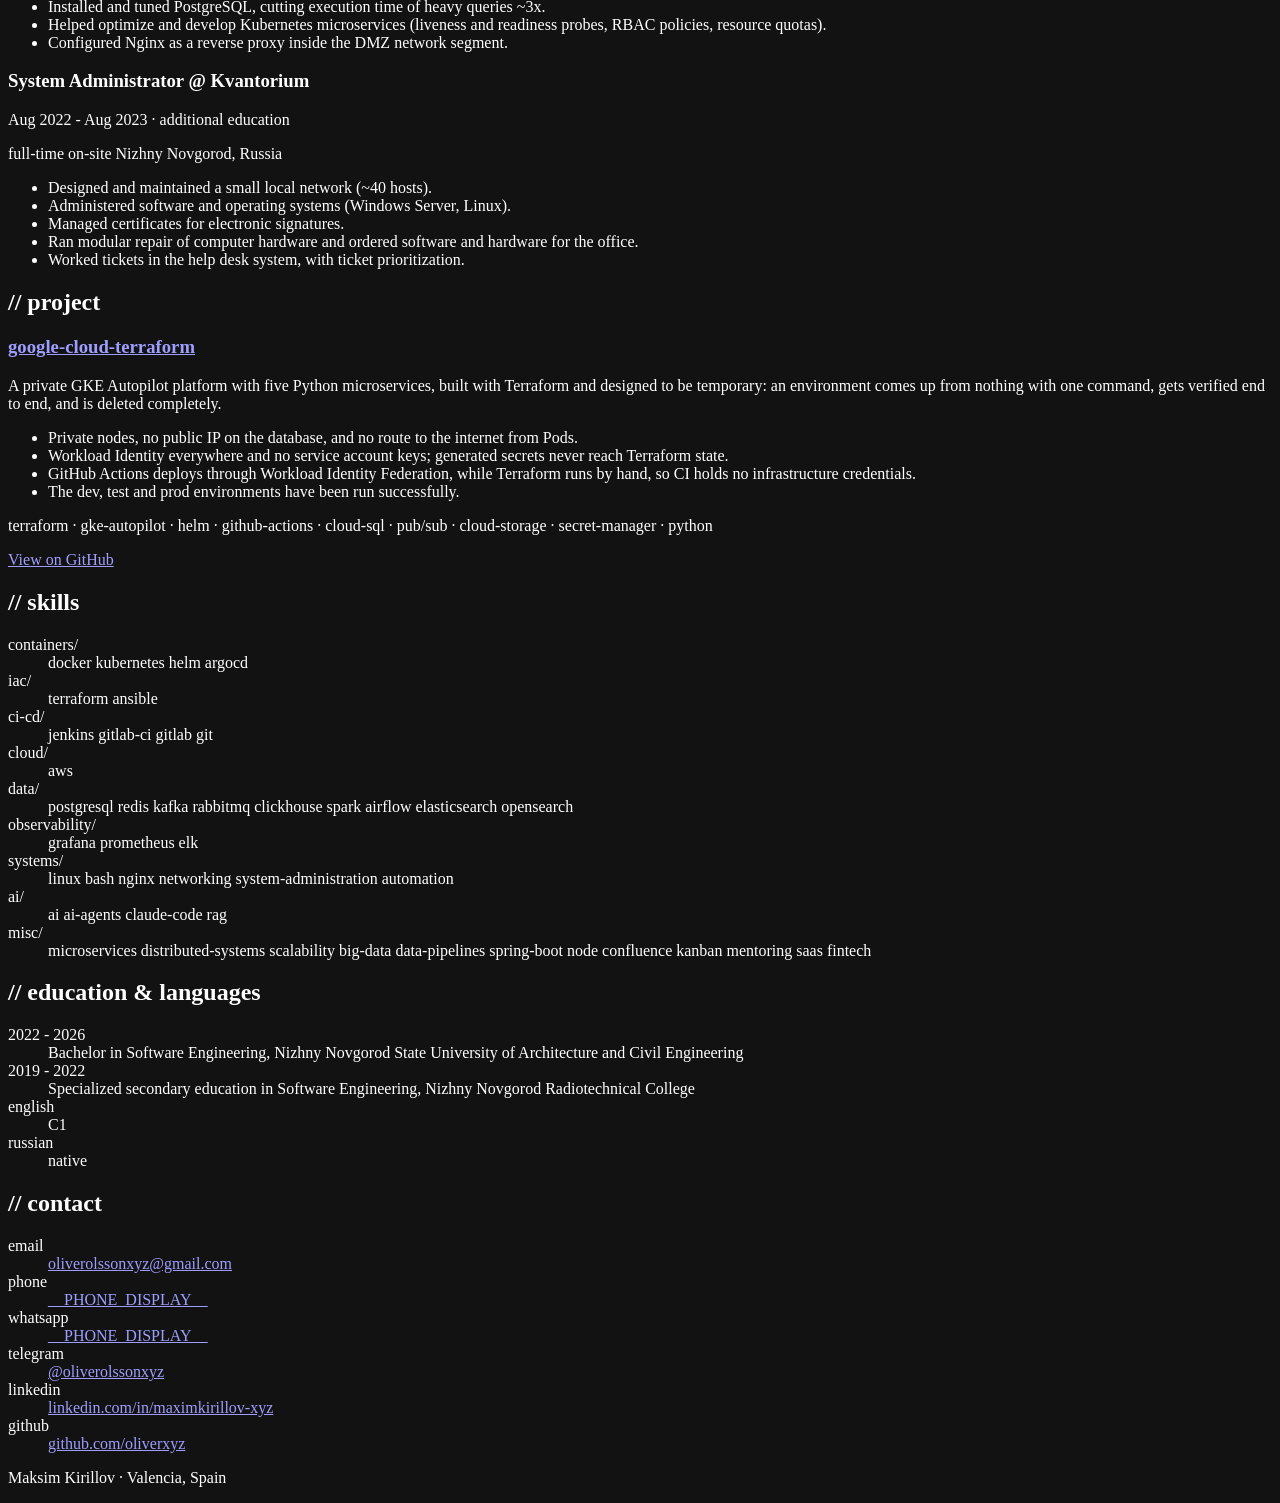
==== commit c4209136: "Update AI skills to match the current CV Co-Authored-By: Claude Opus 5.5 <noreply@anthropic.com>" ====
--- a/site/index.html
+++ b/site/index.html
@@ -174,7 +174,7 @@
         <dt>data/</dt><dd>postgresql redis kafka rabbitmq clickhouse spark airflow elasticsearch opensearch</dd>
         <dt>observability/</dt><dd>grafana prometheus elk</dd>
         <dt>systems/</dt><dd>linux bash nginx networking system-administration automation</dd>
-        <dt>ai/</dt><dd>rag chatgpt</dd>
+        <dt>ai/</dt><dd>ai ai-agents claude-code rag</dd>
         <dt>misc/</dt><dd>microservices distributed-systems scalability big-data data-pipelines spring-boot node confluence kanban mentoring saas fintech</dd>
       </dl>
     </section>
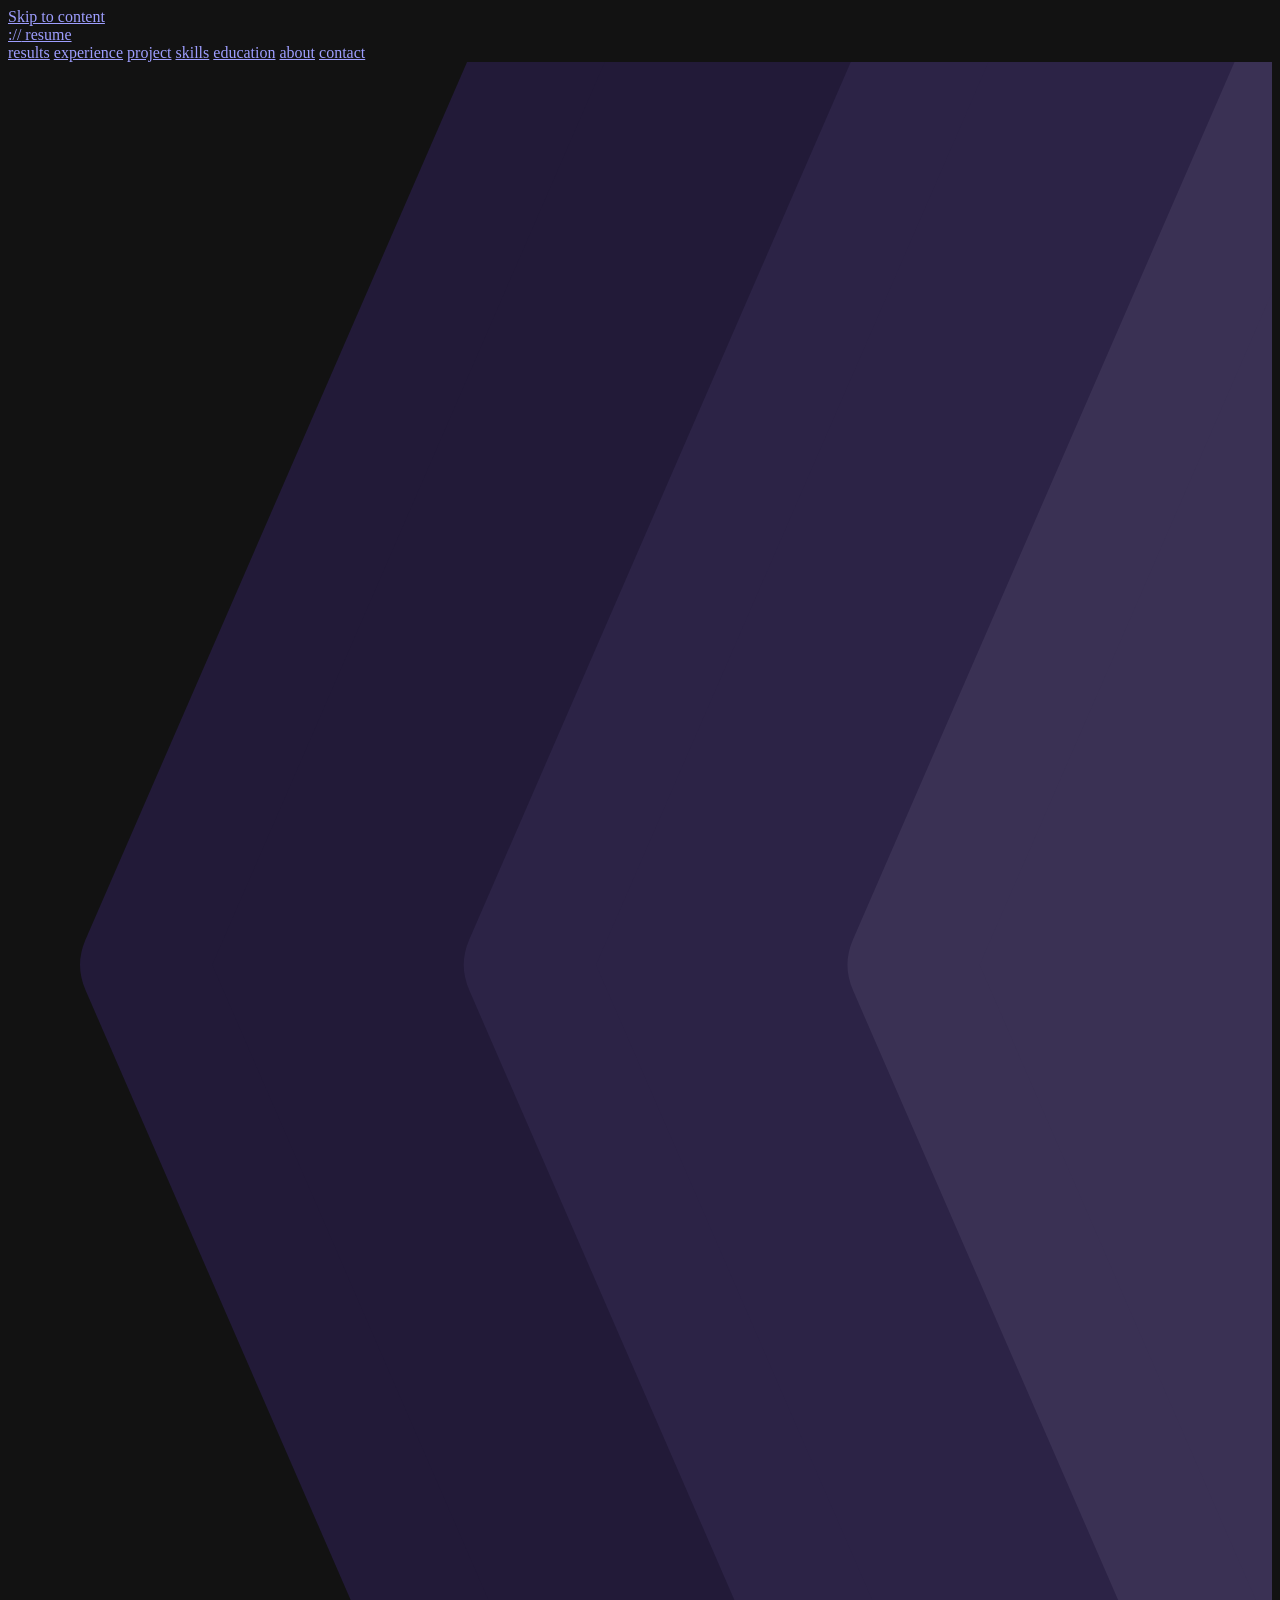
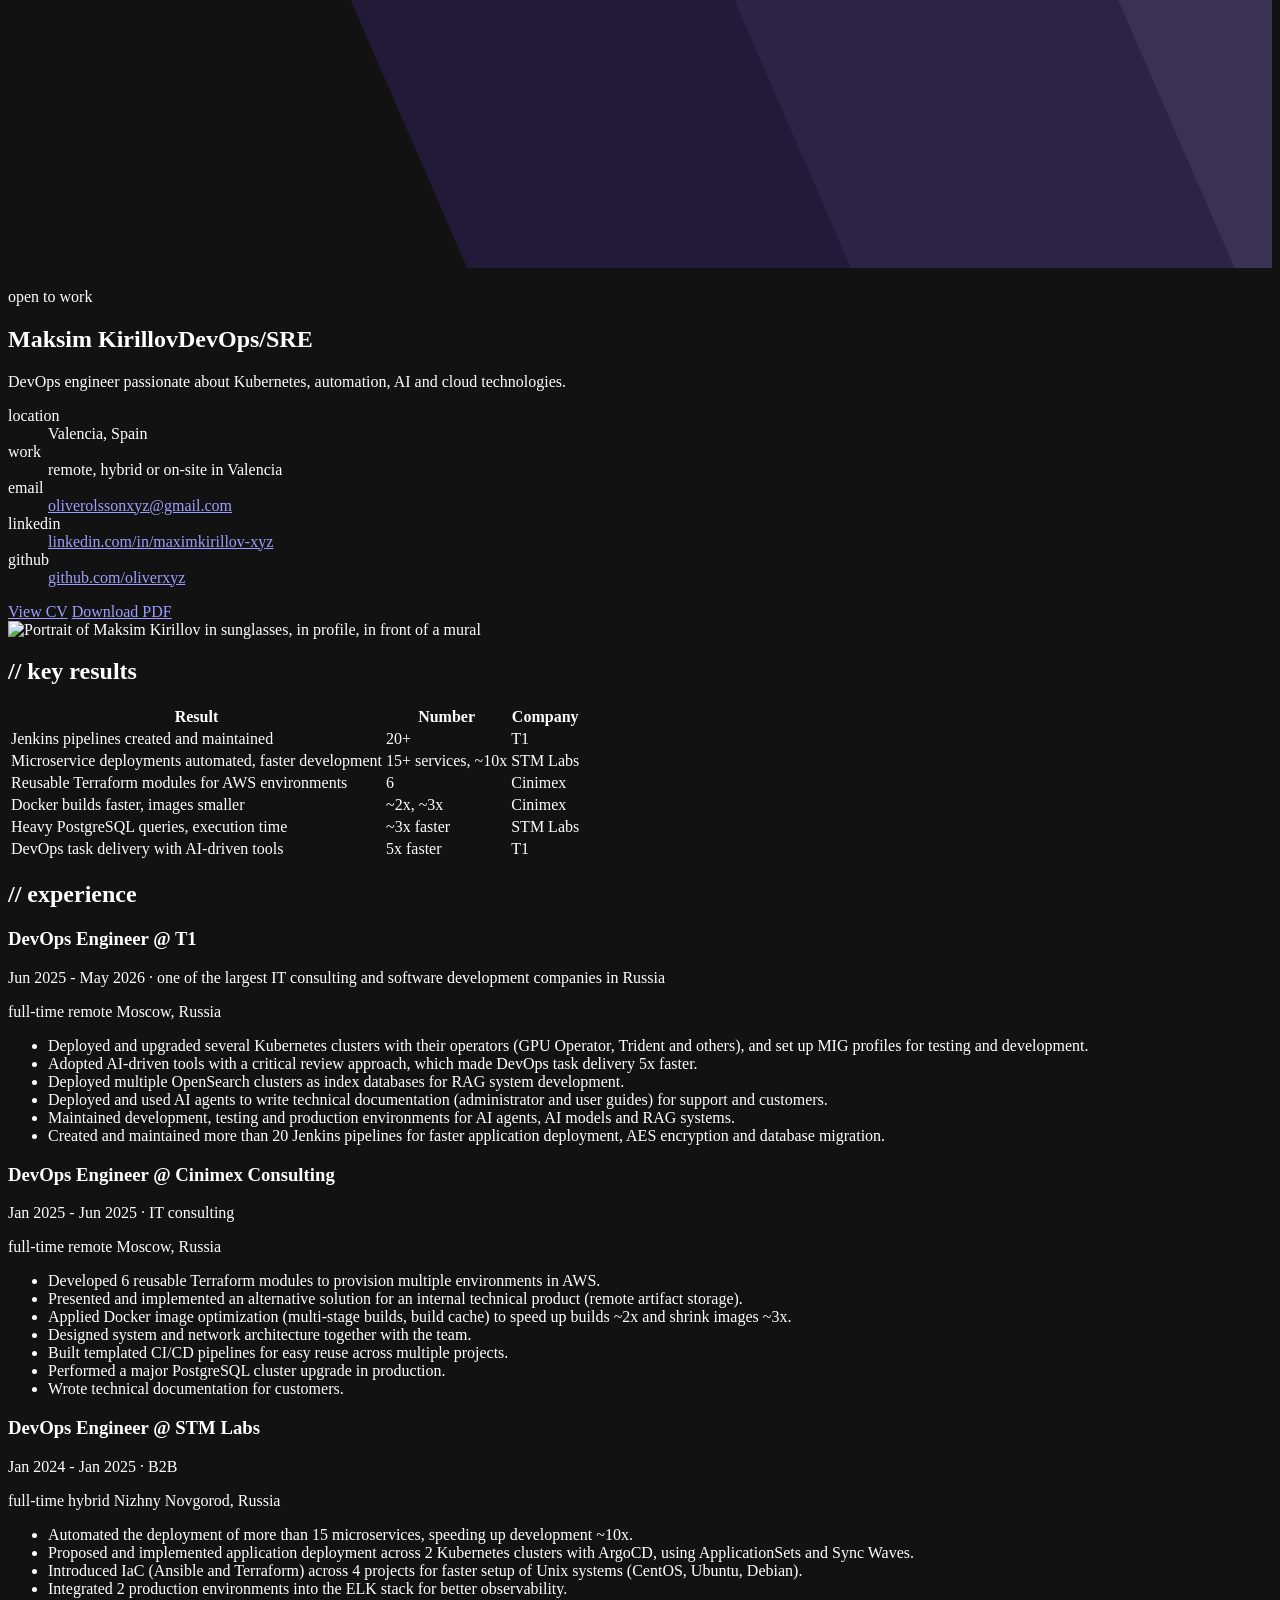
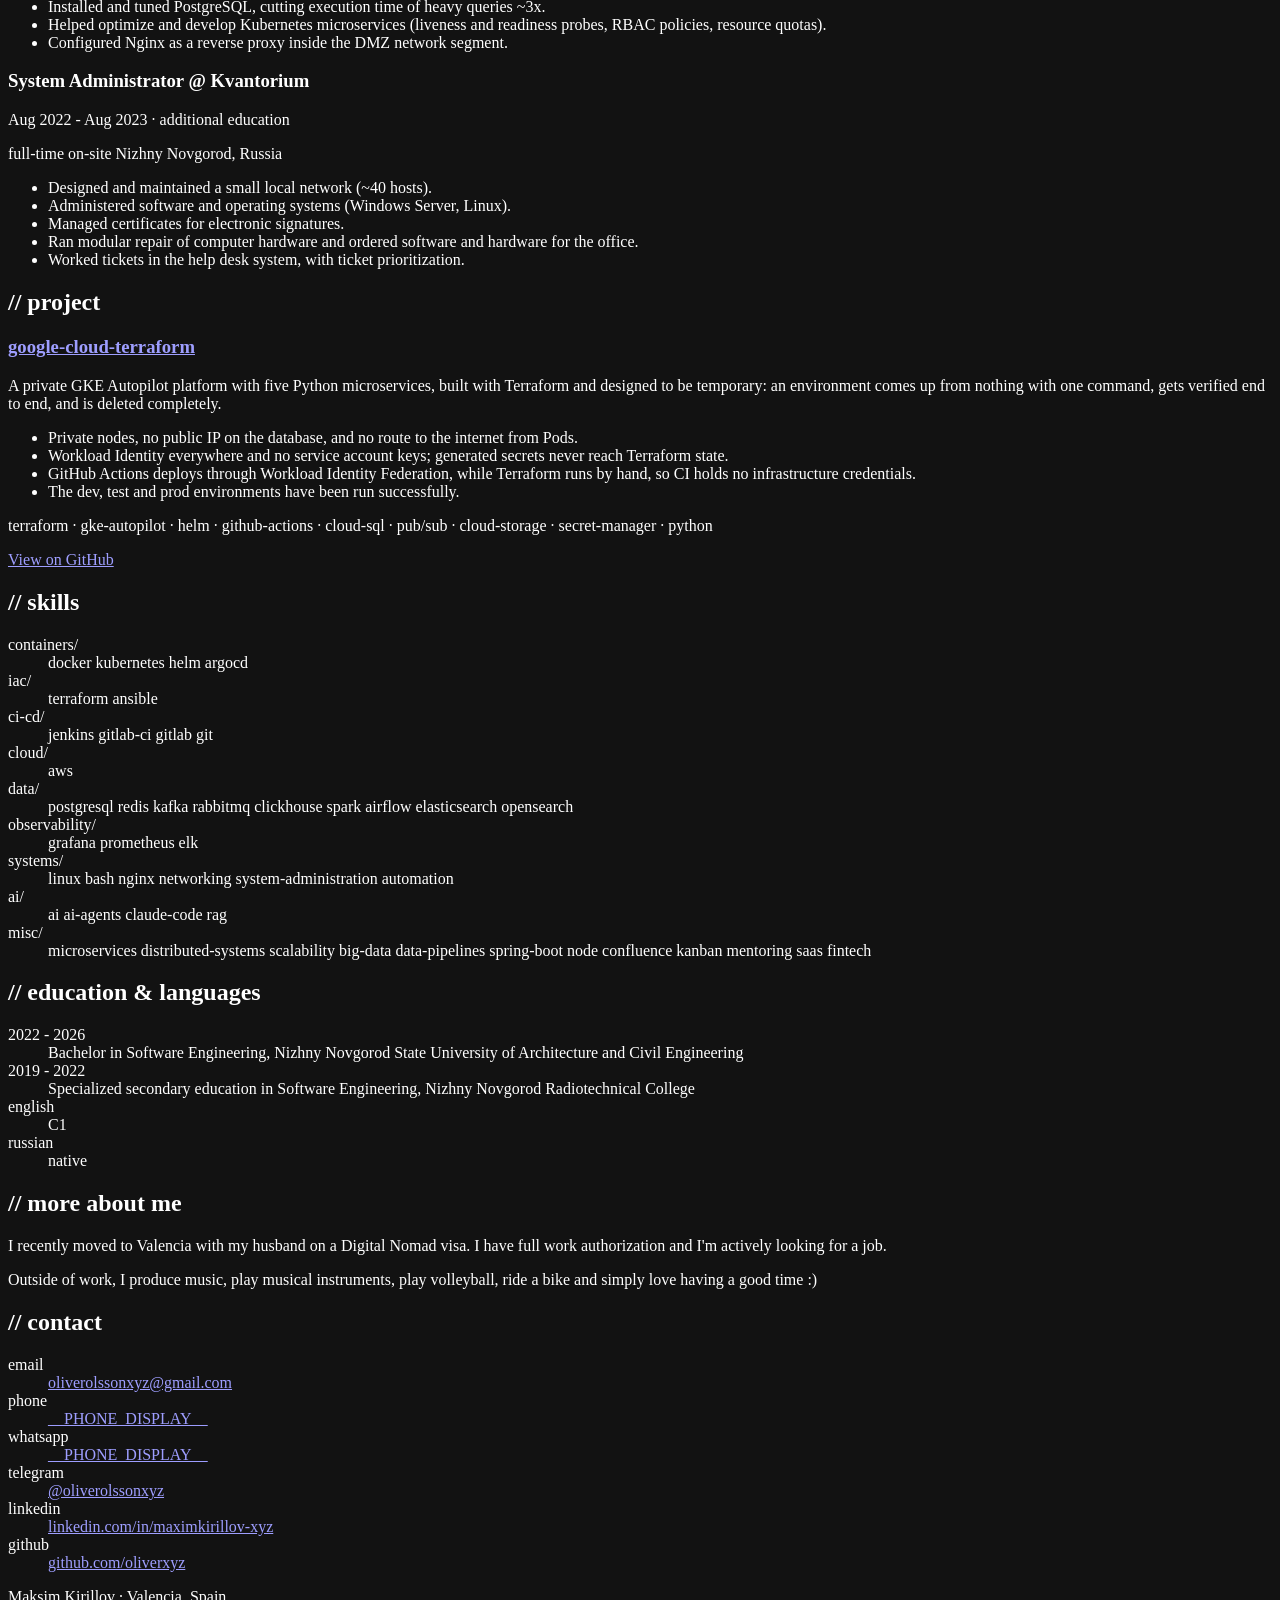
==== commit 02750c5c: "Add a more about me section Co-Authored-By: Claude Opus 5.5 <noreply@anthropic.com>" ====
--- a/site/index.html
+++ b/site/index.html
@@ -35,6 +35,7 @@
         <a href="#project">project</a>
         <a href="#skills">skills</a>
         <a href="#education">education</a>
+        <a href="#about">about</a>
         <a href="#contact">contact</a>
       </nav>
     </div>
@@ -189,6 +190,12 @@
       </dl>
     </section>
 
+    <section class="wrap section reveal" id="about" aria-labelledby="about-title">
+      <h2 id="about-title"><span class="accent">//</span> more about me</h2>
+      <p class="about">I recently moved to Valencia with my husband on a Digital Nomad visa. I have full work authorization and I'm actively looking for a job.</p>
+      <p class="about">Outside of work, I produce music, play musical instruments, play volleyball, ride a bike and simply love having a good time :)</p>
+    </section>
+
     <section class="wrap section reveal" id="contact" aria-labelledby="contact-title">
       <h2 id="contact-title"><span class="accent">//</span> contact</h2>
       <dl class="kv kv--wide">
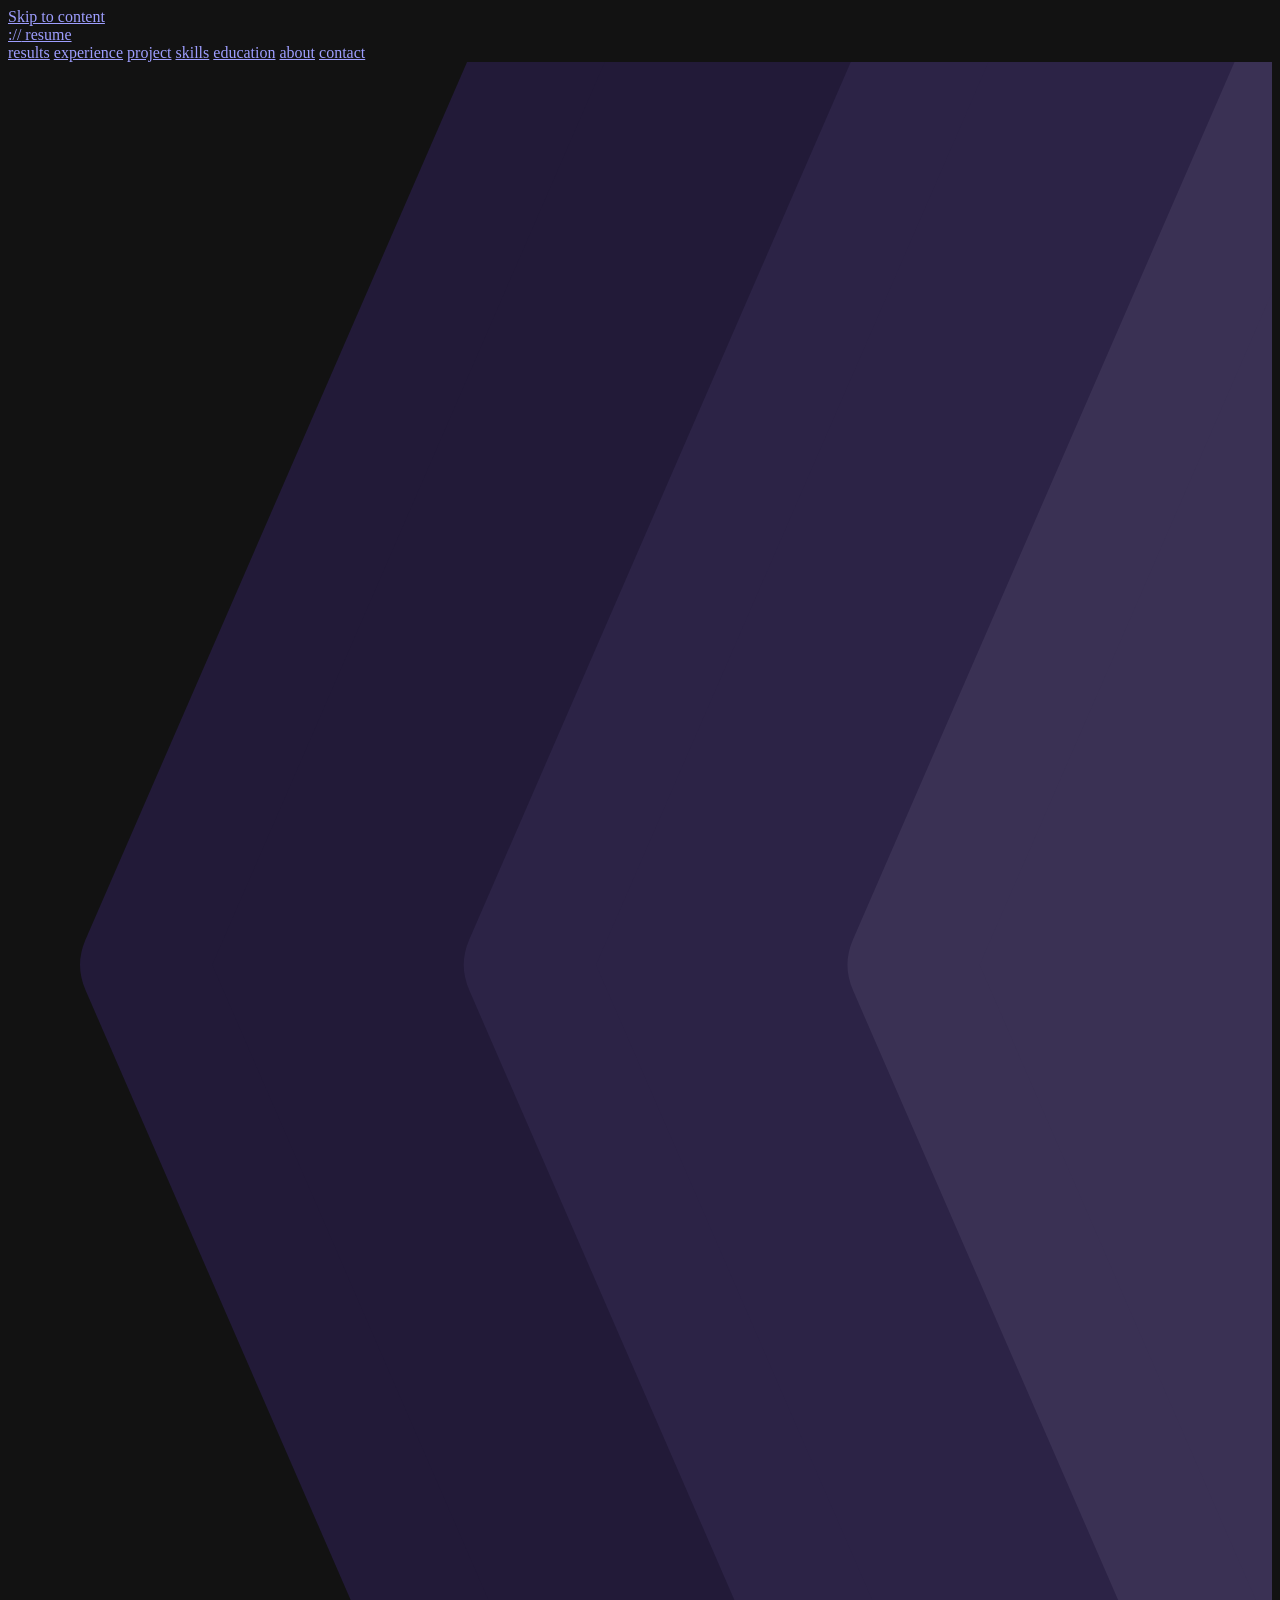
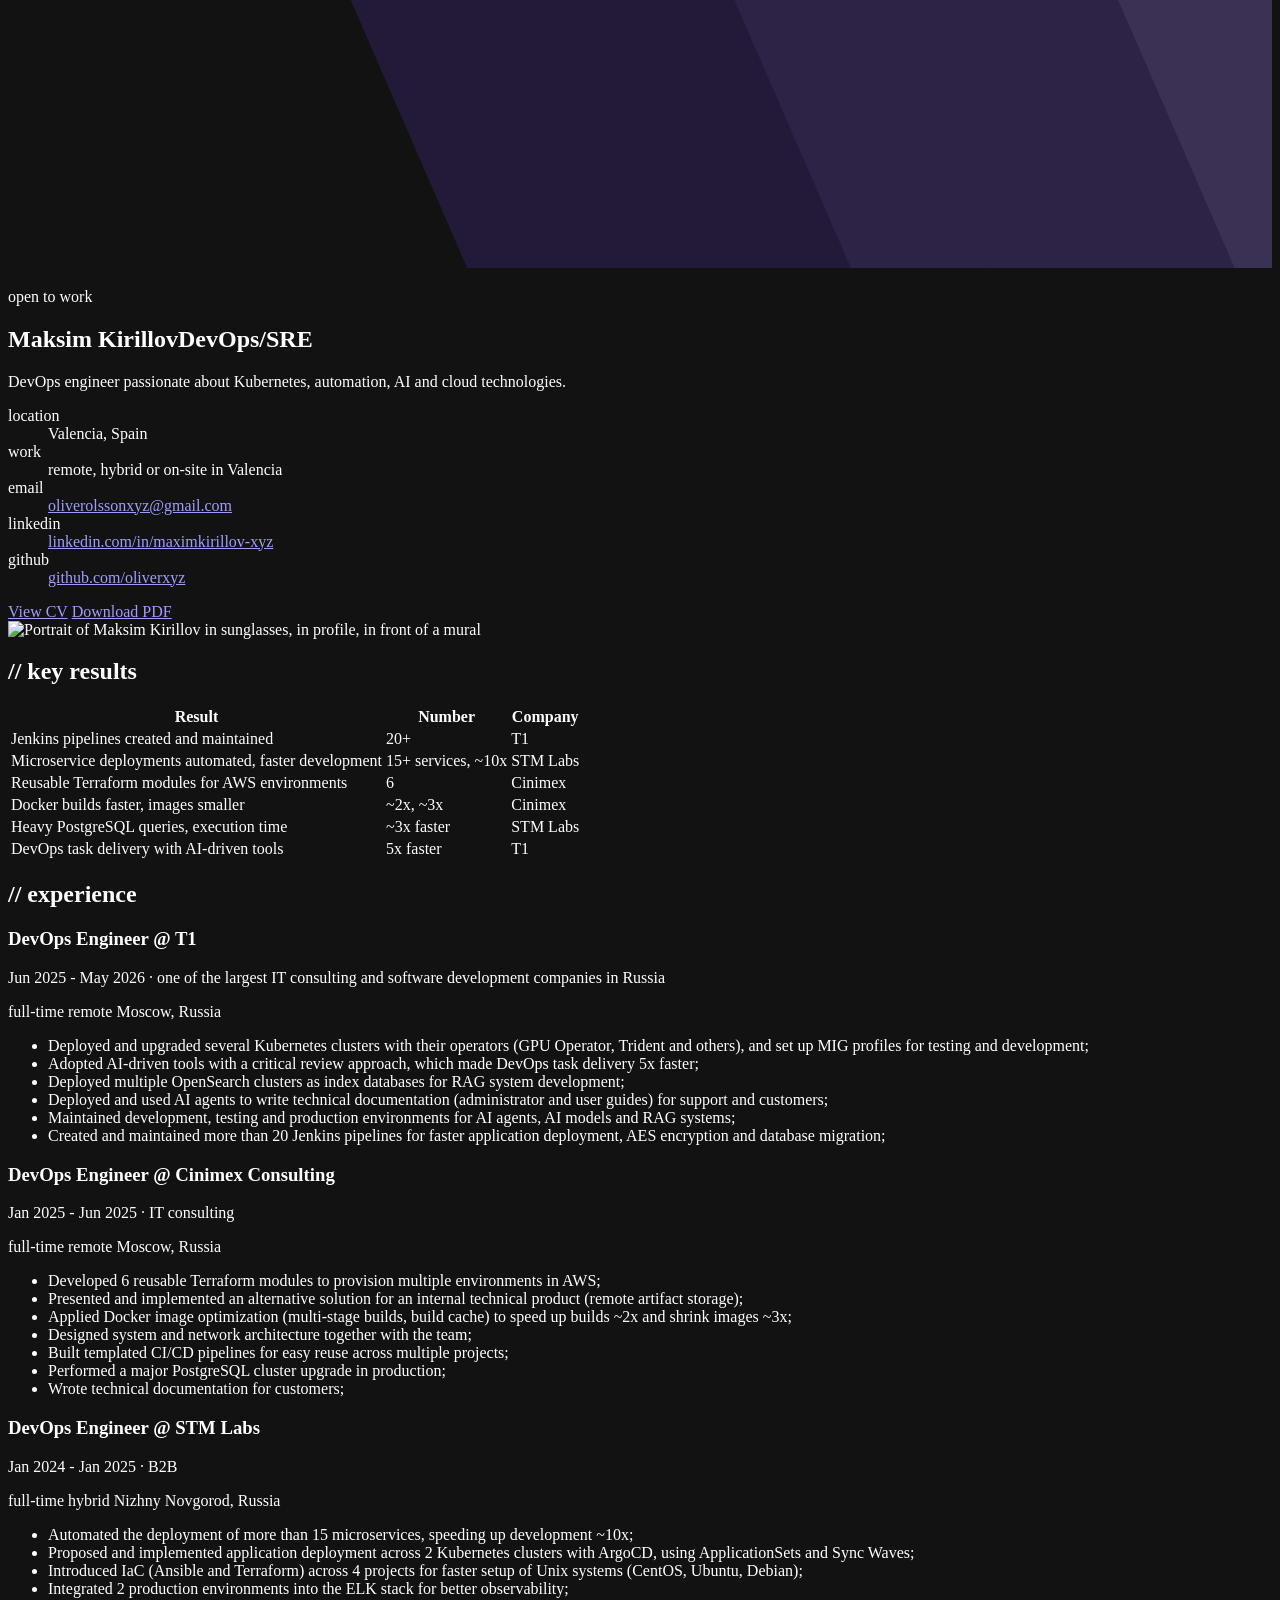
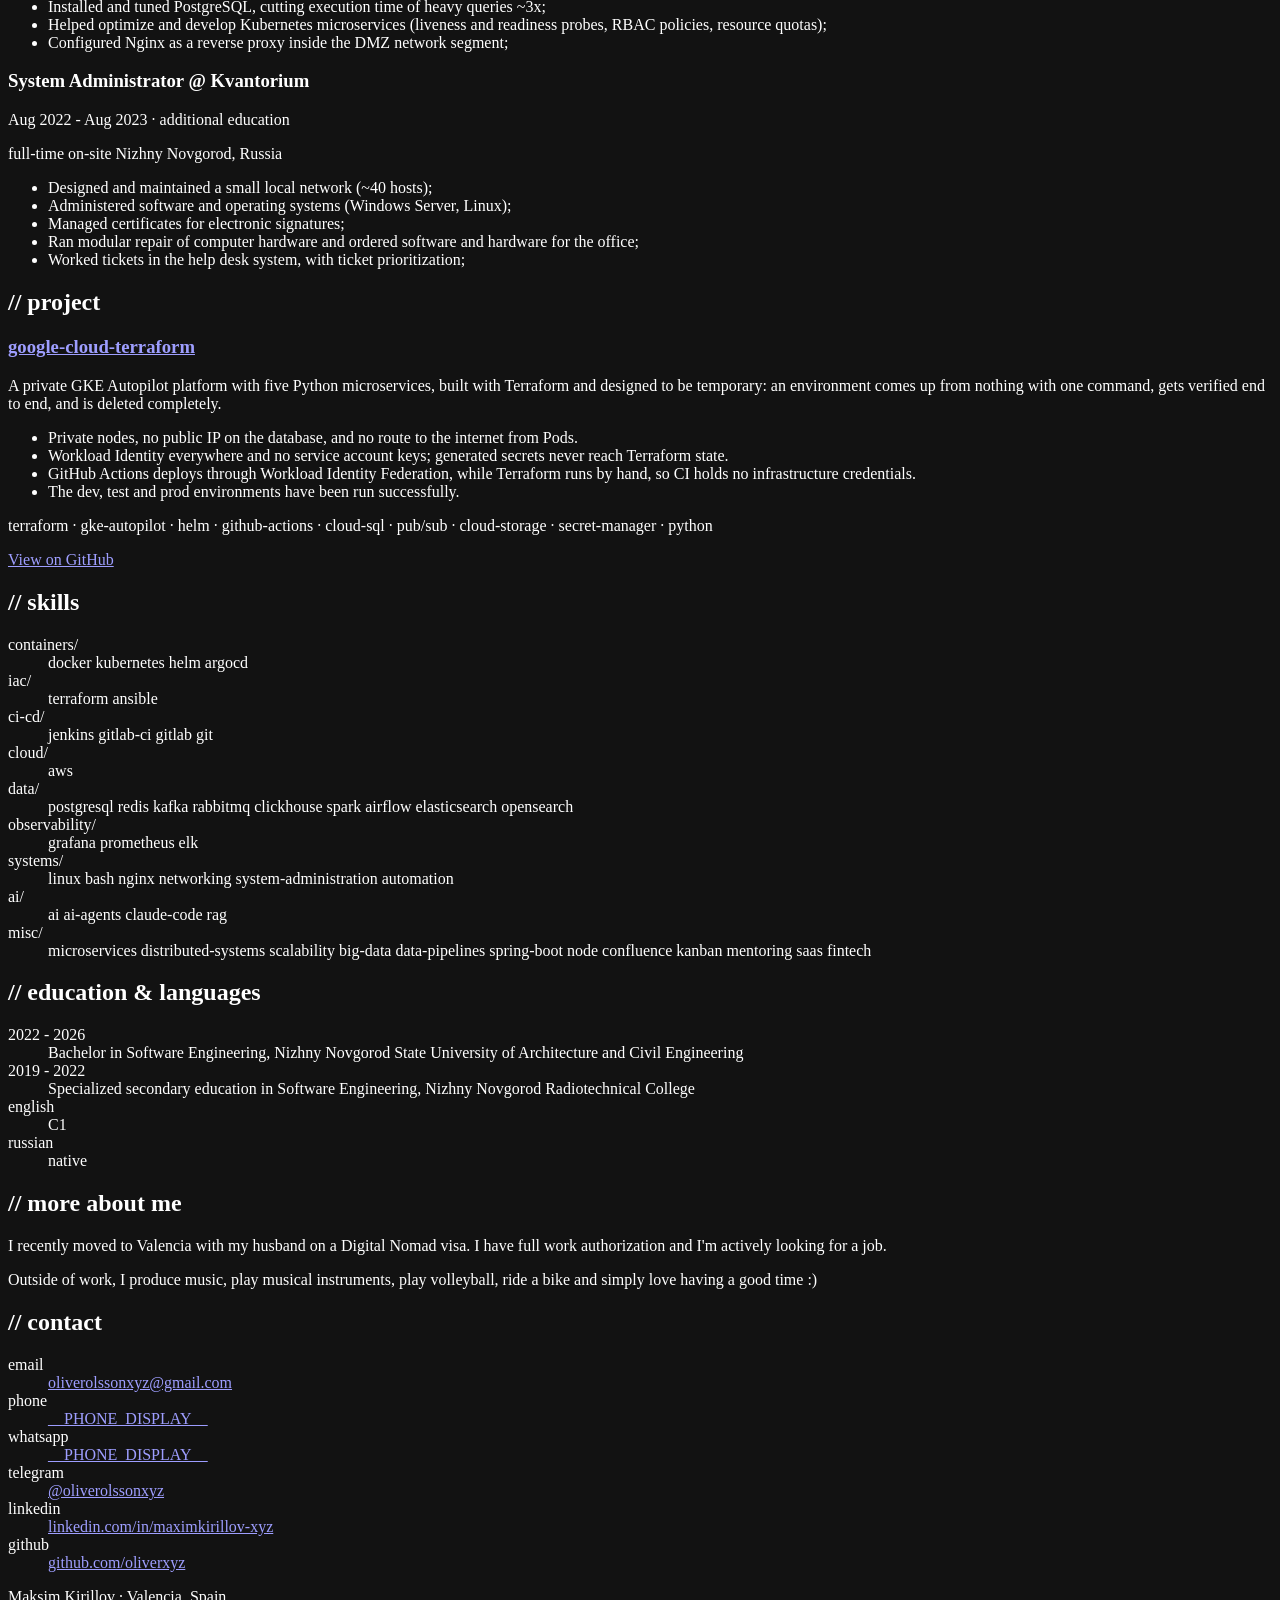
==== commit 591a57d0: "Use semicolons in experience bullets and smooth header hover Co-Authored-By: Claude Opus 5.5 <norepl" ====
--- a/site/index.html
+++ b/site/index.html
@@ -96,12 +96,12 @@
         <p class="job__meta">Jun 2025 - May 2026 · one of the largest IT consulting and software development companies in Russia</p>
         <p class="job__meta"><span class="tag">full-time</span> <span class="tag">remote</span> Moscow, Russia</p>
         <ul>
-          <li>Deployed and upgraded several Kubernetes clusters with their operators (GPU Operator, Trident and others), and set up MIG profiles for testing and development.</li>
-          <li>Adopted AI-driven tools with a critical review approach, which made DevOps task delivery 5x faster.</li>
-          <li>Deployed multiple OpenSearch clusters as index databases for RAG system development.</li>
-          <li>Deployed and used AI agents to write technical documentation (administrator and user guides) for support and customers.</li>
-          <li>Maintained development, testing and production environments for AI agents, AI models and RAG systems.</li>
-          <li>Created and maintained more than 20 Jenkins pipelines for faster application deployment, AES encryption and database migration.</li>
+          <li>Deployed and upgraded several Kubernetes clusters with their operators (GPU Operator, Trident and others), and set up MIG profiles for testing and development;</li>
+          <li>Adopted AI-driven tools with a critical review approach, which made DevOps task delivery 5x faster;</li>
+          <li>Deployed multiple OpenSearch clusters as index databases for RAG system development;</li>
+          <li>Deployed and used AI agents to write technical documentation (administrator and user guides) for support and customers;</li>
+          <li>Maintained development, testing and production environments for AI agents, AI models and RAG systems;</li>
+          <li>Created and maintained more than 20 Jenkins pipelines for faster application deployment, AES encryption and database migration;</li>
         </ul>
       </article>
 
@@ -110,13 +110,13 @@
         <p class="job__meta">Jan 2025 - Jun 2025 · IT consulting</p>
         <p class="job__meta"><span class="tag">full-time</span> <span class="tag">remote</span> Moscow, Russia</p>
         <ul>
-          <li>Developed 6 reusable Terraform modules to provision multiple environments in AWS.</li>
-          <li>Presented and implemented an alternative solution for an internal technical product (remote artifact storage).</li>
-          <li>Applied Docker image optimization (multi-stage builds, build cache) to speed up builds ~2x and shrink images ~3x.</li>
-          <li>Designed system and network architecture together with the team.</li>
-          <li>Built templated CI/CD pipelines for easy reuse across multiple projects.</li>
-          <li>Performed a major PostgreSQL cluster upgrade in production.</li>
-          <li>Wrote technical documentation for customers.</li>
+          <li>Developed 6 reusable Terraform modules to provision multiple environments in AWS;</li>
+          <li>Presented and implemented an alternative solution for an internal technical product (remote artifact storage);</li>
+          <li>Applied Docker image optimization (multi-stage builds, build cache) to speed up builds ~2x and shrink images ~3x;</li>
+          <li>Designed system and network architecture together with the team;</li>
+          <li>Built templated CI/CD pipelines for easy reuse across multiple projects;</li>
+          <li>Performed a major PostgreSQL cluster upgrade in production;</li>
+          <li>Wrote technical documentation for customers;</li>
         </ul>
       </article>
 
@@ -125,13 +125,13 @@
         <p class="job__meta">Jan 2024 - Jan 2025 · B2B</p>
         <p class="job__meta"><span class="tag">full-time</span> <span class="tag">hybrid</span> Nizhny Novgorod, Russia</p>
         <ul>
-          <li>Automated the deployment of more than 15 microservices, speeding up development ~10x.</li>
-          <li>Proposed and implemented application deployment across 2 Kubernetes clusters with ArgoCD, using ApplicationSets and Sync Waves.</li>
-          <li>Introduced IaC (Ansible and Terraform) across 4 projects for faster setup of Unix systems (CentOS, Ubuntu, Debian).</li>
-          <li>Integrated 2 production environments into the ELK stack for better observability.</li>
-          <li>Installed and tuned PostgreSQL, cutting execution time of heavy queries ~3x.</li>
-          <li>Helped optimize and develop Kubernetes microservices (liveness and readiness probes, RBAC policies, resource quotas).</li>
-          <li>Configured Nginx as a reverse proxy inside the DMZ network segment.</li>
+          <li>Automated the deployment of more than 15 microservices, speeding up development ~10x;</li>
+          <li>Proposed and implemented application deployment across 2 Kubernetes clusters with ArgoCD, using ApplicationSets and Sync Waves;</li>
+          <li>Introduced IaC (Ansible and Terraform) across 4 projects for faster setup of Unix systems (CentOS, Ubuntu, Debian);</li>
+          <li>Integrated 2 production environments into the ELK stack for better observability;</li>
+          <li>Installed and tuned PostgreSQL, cutting execution time of heavy queries ~3x;</li>
+          <li>Helped optimize and develop Kubernetes microservices (liveness and readiness probes, RBAC policies, resource quotas);</li>
+          <li>Configured Nginx as a reverse proxy inside the DMZ network segment;</li>
         </ul>
       </article>
 
@@ -140,11 +140,11 @@
         <p class="job__meta">Aug 2022 - Aug 2023 · additional education</p>
         <p class="job__meta"><span class="tag">full-time</span> <span class="tag">on-site</span> Nizhny Novgorod, Russia</p>
         <ul>
-          <li>Designed and maintained a small local network (~40 hosts).</li>
-          <li>Administered software and operating systems (Windows Server, Linux).</li>
-          <li>Managed certificates for electronic signatures.</li>
-          <li>Ran modular repair of computer hardware and ordered software and hardware for the office.</li>
-          <li>Worked tickets in the help desk system, with ticket prioritization.</li>
+          <li>Designed and maintained a small local network (~40 hosts);</li>
+          <li>Administered software and operating systems (Windows Server, Linux);</li>
+          <li>Managed certificates for electronic signatures;</li>
+          <li>Ran modular repair of computer hardware and ordered software and hardware for the office;</li>
+          <li>Worked tickets in the help desk system, with ticket prioritization;</li>
         </ul>
       </article>
     </section>
